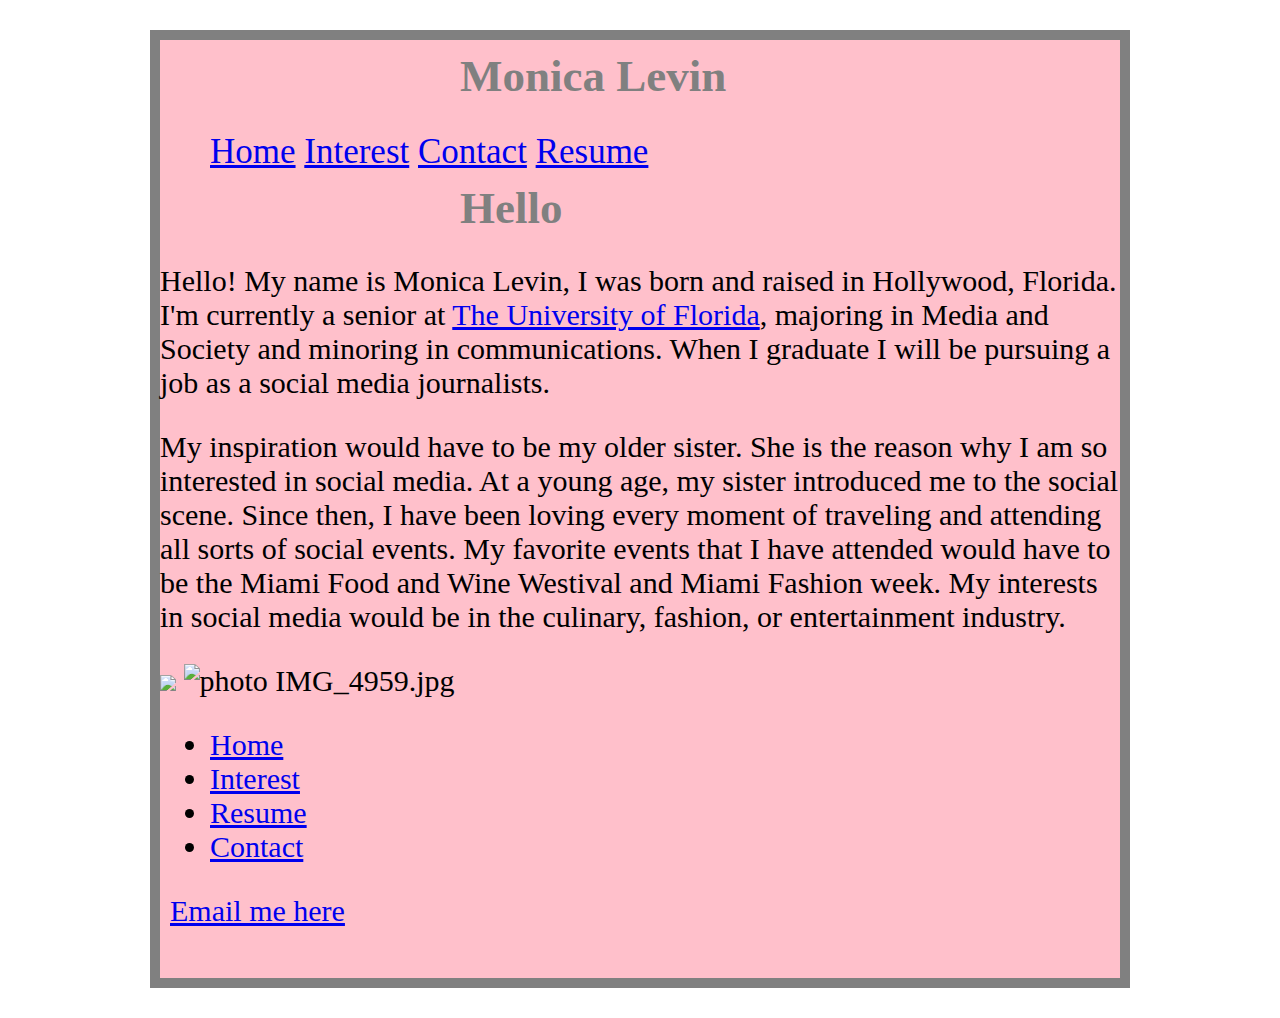
==== index.html @ c0bf747a "lab fixes" ====
<!DOCTYPE html>
<html>
<head>
    <meta charset="utf-8">
    <link rel="stylesheet" href="main.css">
    <title> Monica Levin</title>
</head>
<body>

    <div id="wrapper">
        <header>
            <h1>Monica Levin</h1>
        </header>
    <nav>
        <a href="index.html">Home</a>
        <a href="interest.html">Interest</a>
        <a href="contact.html">Contact</a>
        <a href="resume.html">Resume</a>    
     </nav>
   <article>
        <h1>Hello</h1>
        <p>Hello! My name is Monica Levin, I was born and raised in Hollywood, Florida. I'm currently a senior at <a href="http://www.ufl.edu/">The University of Florida</a>, majoring in Media and Society and minoring in communications. When I graduate I will be pursuing a job as a social media journalists.</p>
       <p>My inspiration would have to be my older sister. She is the reason why I am so interested in social media. At a young age, my sister introduced me to the social scene. Since then, I have been loving every moment of traveling and attending all sorts of social events. My favorite events that I have attended would have to be the Miami Food and Wine Westival and Miami Fashion week. My interests in social media would be in the culinary, fashion, or entertainment industry.</p>
       <p>
           <img src=a href="http://s7.photobucket.com/user/xxhotinxx/media/IMG_4959.jpg.html" target="_blank">
           <img src="http://i7.photobucket.com/albums/y255/xxhotinxx/IMG_4959.jpg" border="0" alt=" photo IMG_4959.jpg"/> 
       </p>
    </article>
    <footer>
        <ul>
            <li><a href="index.html">Home</a></li>
            <li><a href="interest.html">Interest</a></li>
            <li><a href="resume.html">Resume</a></li>
            <li><a href="contact.html">Contact</a></li>
        </ul>
        <p><a href="monicaslevin@ufl.edu">Email me here</a></p>
    </footer>
</div> <!-- END #wrapper -->
</body>
</html>
---- main.css ----
body {
 background-color:white;
 font-family:Georgia, "Times New Roman", serif;
}

p {
    font-size: 30px;
}

#wrapper {
 width:960px;
background-color:pink;
margin-left:auto;
margin-right:auto;
margin-top: 30px;
margin-bottom:30px;
padding:0 0px 20px;
border: 10px solid grey;

}
nav {

font-size:35px;
margin-right:50px;
margin-left:50px;


}


h1 {
color:grey;
margin-top:10px;
margin-right:10px;
margin-left:300px;
font-size:45px;
}
h1:link{}
h1:visited{}
h1:hover{
    color:#ffffff;
}
h1:active {
    text-decoration:underline;
}
h1:focus {}
    
h2 {
margin-left:0px;
}

footer {
    font-size: 30px;
    padding: 0 10px 0 10px;
}
        
@media screen and (max-width: 600px) {
    body {
        padding: 3%;
    }
    h1, h2 {
        color: red;
        text-align: center;
    }
    nav {
       border: 0;
       width: 95%;
    }
    nav ul {
        list-style-type: none;
        padding-left: 0;
        text-align: center;
    }
    nav li {
        display: inline;
        margin-right: 10px;
    }
    #content {
        clear: left;
        margin-left: 0;
        width: 100%;
    }   
}
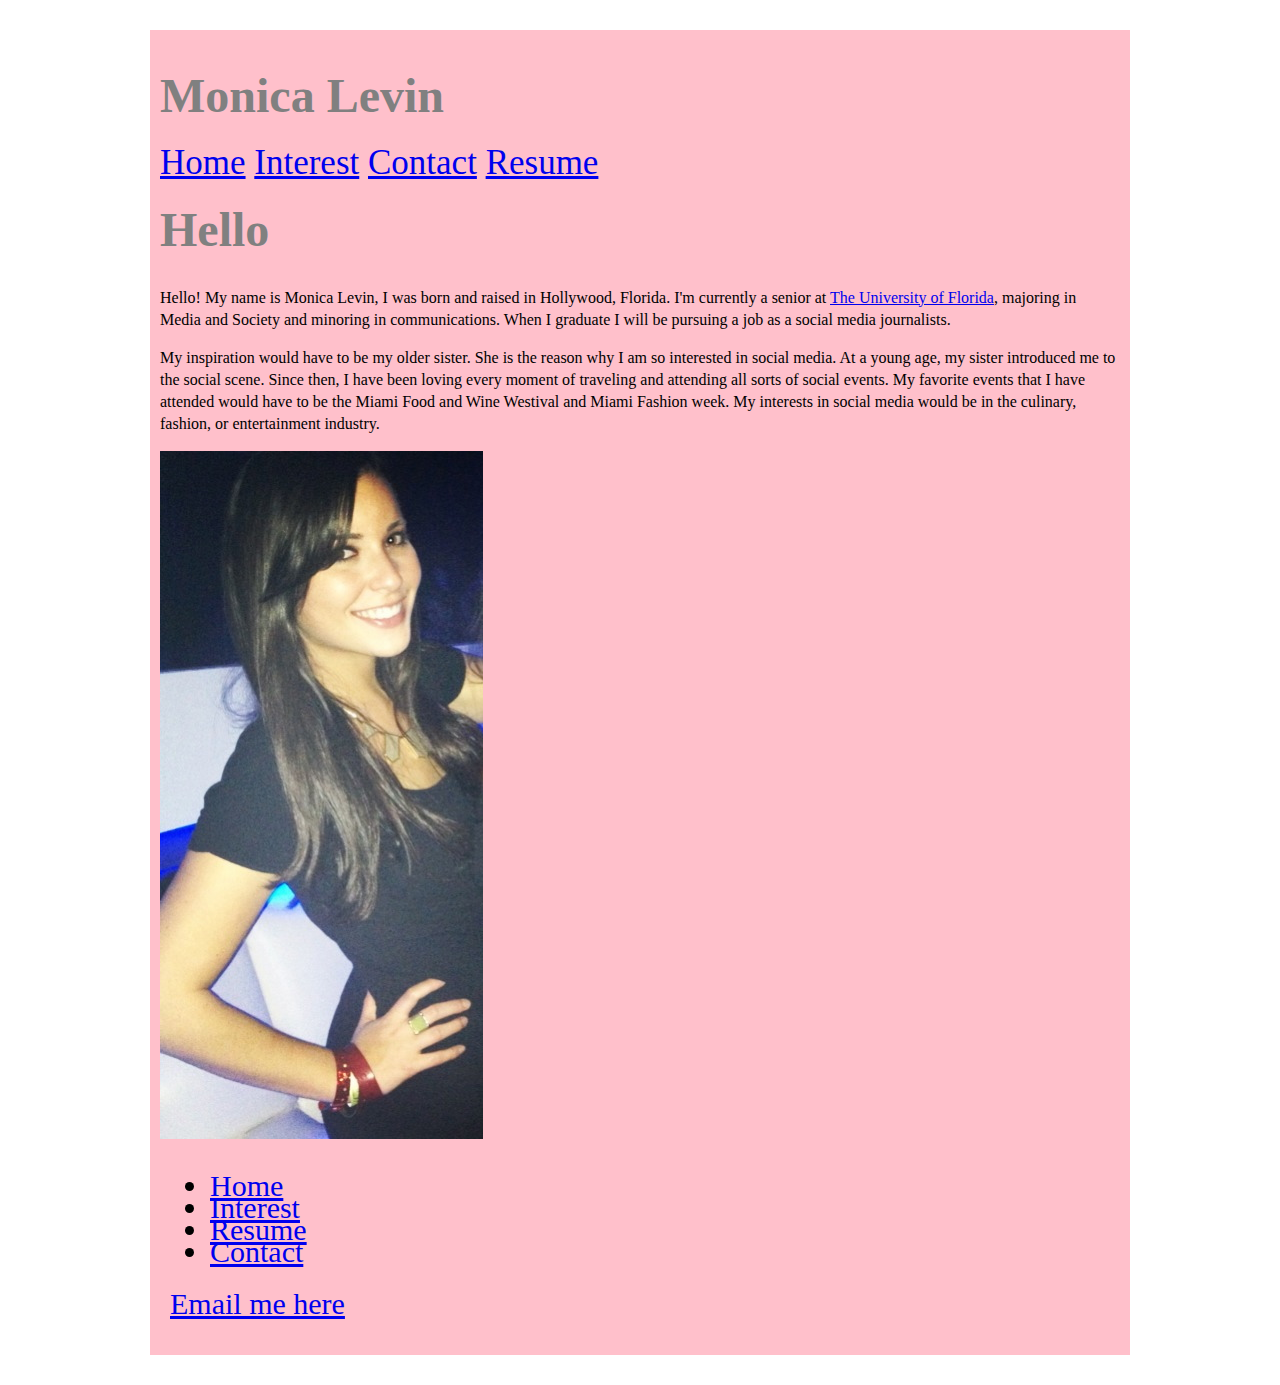
==== commit 8d23e63a: "Moved CSS. Added some phone-specific styles." ====
--- a/index.html
+++ b/index.html
@@ -2,15 +2,15 @@
 <html>
 <head>
     <meta charset="utf-8">
-    <link rel="stylesheet" href="main.css">
+    <link rel="stylesheet" href="css/main.css">
     <title> Monica Levin</title>
 </head>
 <body>
 
-    <div id="wrapper">
-        <header>
-            <h1>Monica Levin</h1>
-        </header>
+<div id="wrapper">
+    <header>
+        <h1>Monica Levin</h1>
+    </header>
     <nav>
         <a href="index.html">Home</a>
         <a href="interest.html">Interest</a>
@@ -22,8 +22,7 @@
         <p>Hello! My name is Monica Levin, I was born and raised in Hollywood, Florida. I'm currently a senior at <a href="http://www.ufl.edu/">The University of Florida</a>, majoring in Media and Society and minoring in communications. When I graduate I will be pursuing a job as a social media journalists.</p>
        <p>My inspiration would have to be my older sister. She is the reason why I am so interested in social media. At a young age, my sister introduced me to the social scene. Since then, I have been loving every moment of traveling and attending all sorts of social events. My favorite events that I have attended would have to be the Miami Food and Wine Westival and Miami Fashion week. My interests in social media would be in the culinary, fashion, or entertainment industry.</p>
        <p>
-           <img src=a href="http://s7.photobucket.com/user/xxhotinxx/media/IMG_4959.jpg.html" target="_blank">
-           <img src="http://i7.photobucket.com/albums/y255/xxhotinxx/IMG_4959.jpg" border="0" alt=" photo IMG_4959.jpg"/> 
+           <img src="img/home.jpg" border="0" alt="Monica Levin"/> 
        </p>
     </article>
     <footer>
--- a/css/main.css
+++ b/css/main.css
@@ -0,0 +1,88 @@
+body {
+    background-color:white;
+    font-family: georgia, "Times New Roman", serif;
+    font-size: 16px;
+    line-height: 22px;
+}
+
+#wrapper {
+    width:960px;
+    background-color:pink;
+    margin-left:auto;
+    margin-right:auto;
+    margin-top: 30px;
+    margin-bottom:30px;
+    padding: 10px;
+}
+
+nav {
+    font-size:35px;
+}
+
+
+h1 {
+    color:grey;
+    font-size: 48px;
+    line-height: 48px;
+}
+
+h2 {
+    font-size: 32px;
+    line-height: 32px;
+}
+
+footer {
+    font-size: 30px;
+    padding: 0 10px 0 10px;
+}
+        
+@media screen and (max-width: 600px) {
+    body {
+        font-size: 14px;
+        line-height: 21px;
+        padding: 3%;
+    }
+    h1, h2 {
+        text-align: center;
+    }
+    h1 {
+        font-size: 32px;
+        line-height: 32px;
+    }
+    h2 {
+        font-size: 28px;
+        line-height: 28px;
+    }
+    #wrapper {
+        border: 0;
+        margin-left: 0;
+        width: 100%;
+    } 
+    nav {
+        border: 0;
+        font-size: 18px;
+        text-align: center;
+        width: 95%;
+    }
+    nav ul {
+        list-style-type: none;
+        padding-left: 0;
+    }
+    nav li {
+        display: inline;
+        margin-right: 10px;
+    }
+    footer {
+        font-size: 14px;
+    }
+    footer ul {
+        list-style-type: none;
+    }
+    footer li {
+        display: inline;
+    }    
+      
+}
+
+ 
+
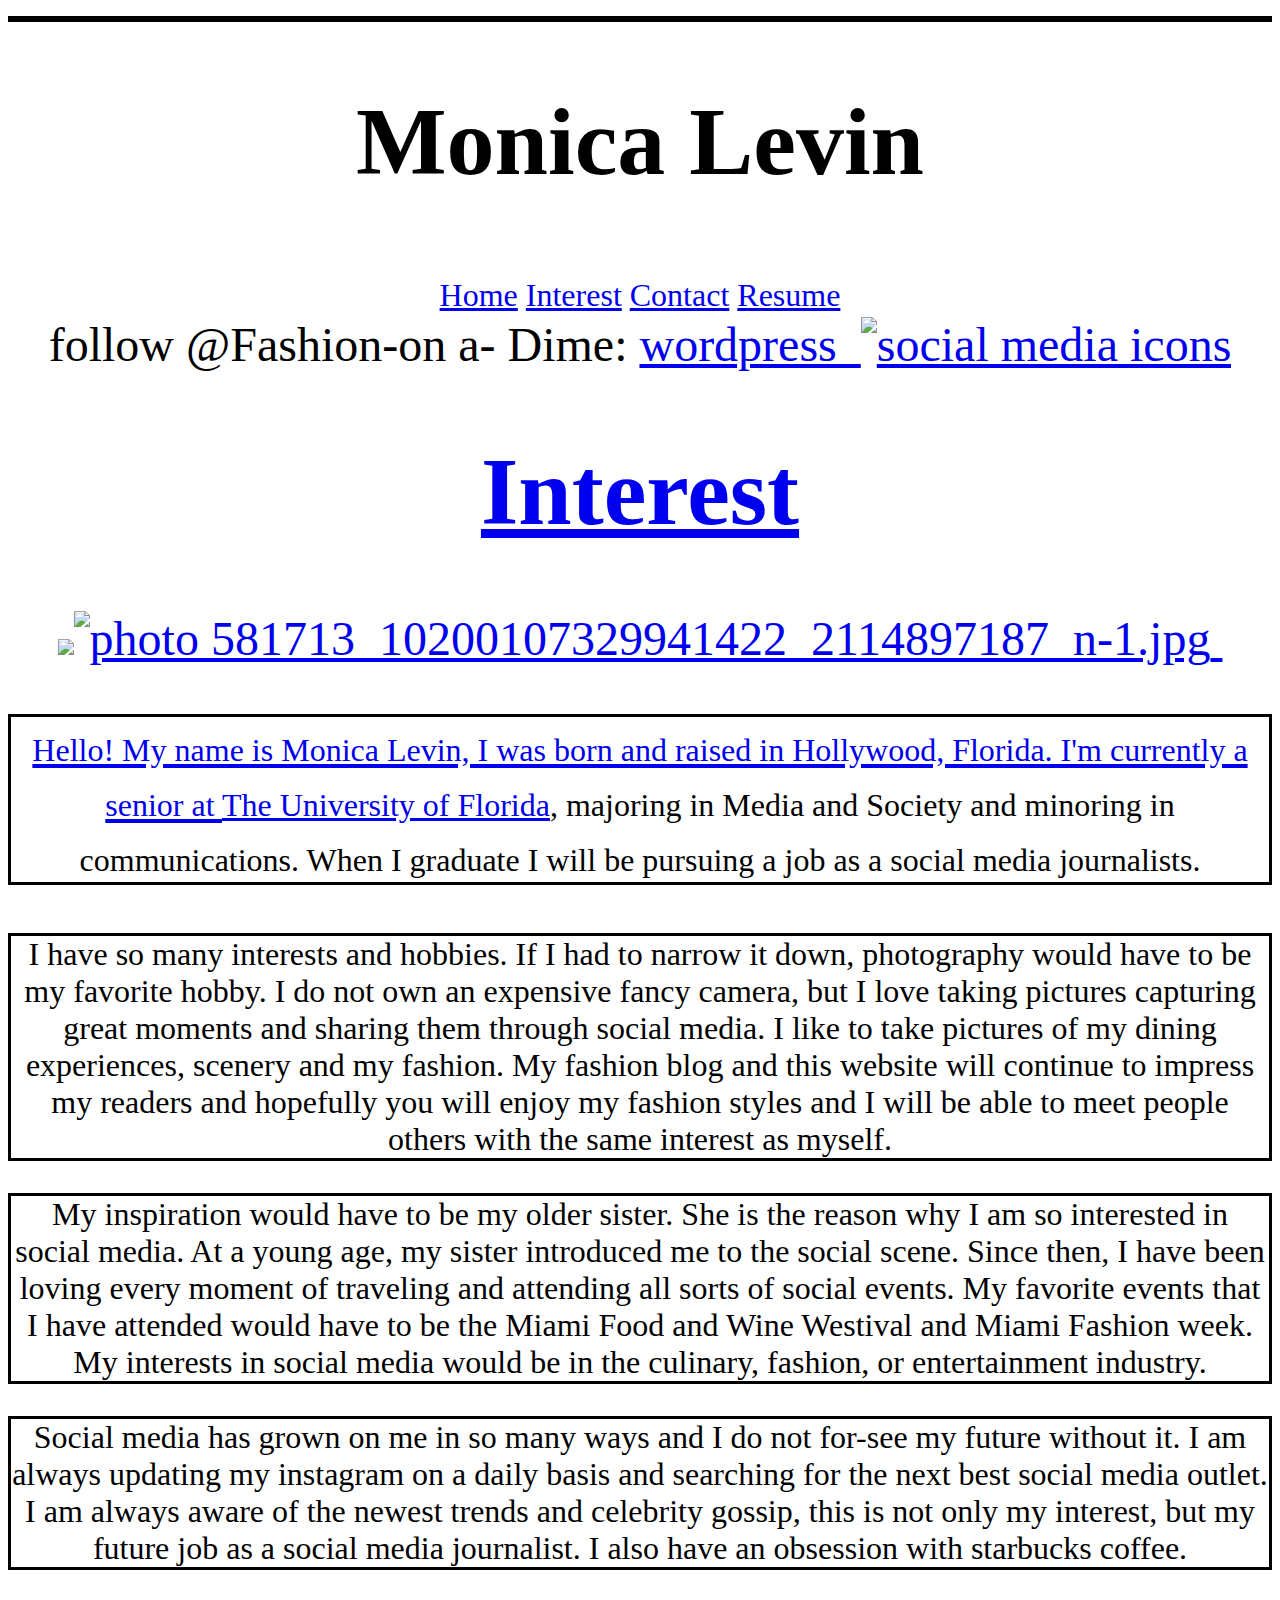
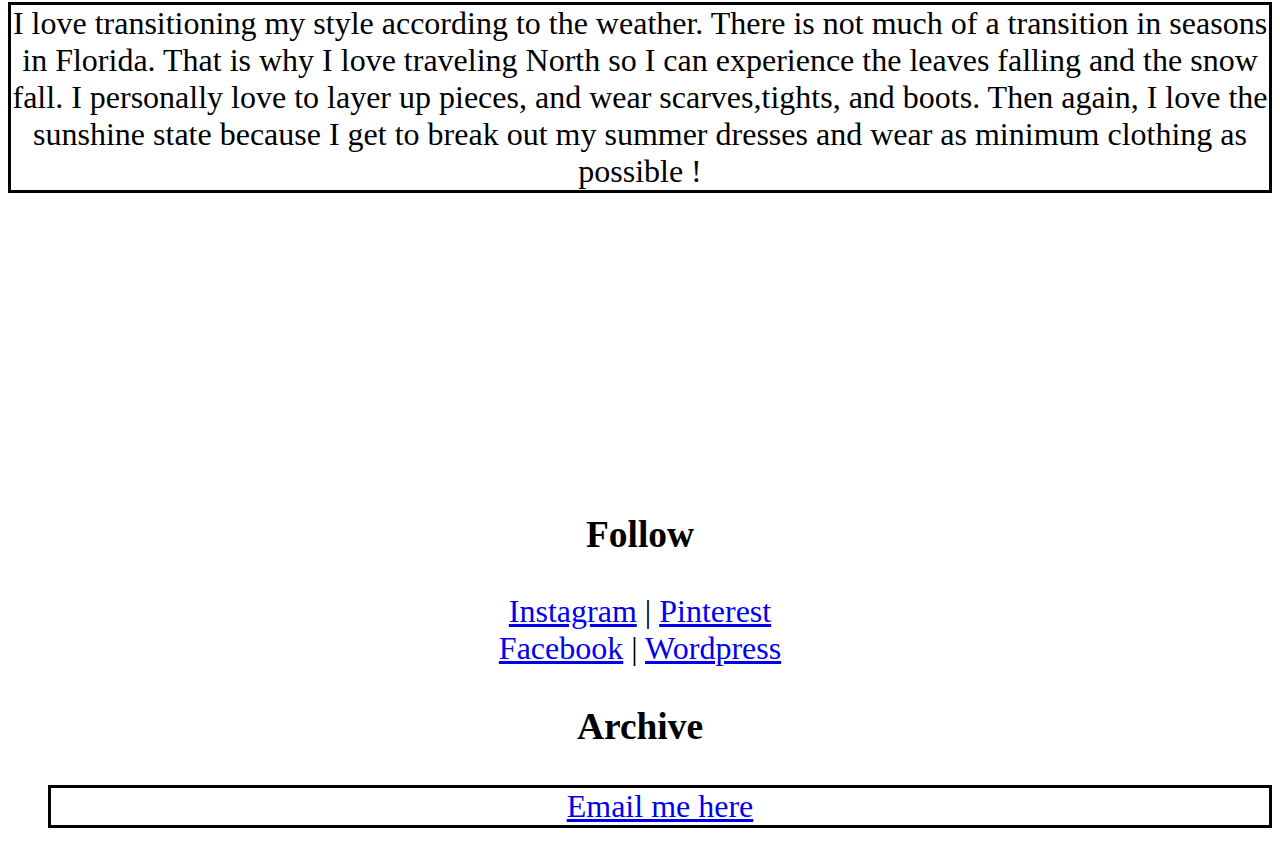
==== commit 90bb93a4: "Update index.html" ====
--- a/index.html
+++ b/index.html
@@ -1,40 +1,88 @@
 <!DOCTYPE html>
-<html>
+<!--[if IE 7]>
+<html class="ie ie7" lang="en-US">
+<![endif]-->
+<!--[if IE 8]>
+<html class="ie ie8" lang="en-US">
+<![endif]-->
+<!--[if !(IE 7) | !(IE 8)  ]><!-->
+<html lang="en-US">
+<!--<![endif]-->
 <head>
-    <meta charset="utf-8">
-    <link rel="stylesheet" href="css/main.css">
-    <title> Monica Levin</title>
+<meta charset="UTF-8" />
+<meta name="viewport" content="width=device-width" />
+      <div style="text-align:center">
+          <html>
+<head>
+<style>
+p
+{
+border:3px solid black;
+}
+</style>
 </head>
+
+<body>
+<p>
+<title> Fashion On a Dime</title>
 <body>
 
 <div id="wrapper">
     <header>
+        <font size="10">
         <h1>Monica Levin</h1>
-    </header>
     <nav>
+        <font size="6">
         <a href="index.html">Home</a>
         <a href="interest.html">Interest</a>
         <a href="contact.html">Contact</a>
-        <a href="resume.html">Resume</a>    
-     </nav>
-   <article>
-        <h1>Hello</h1>
-        <p>Hello! My name is Monica Levin, I was born and raised in Hollywood, Florida. I'm currently a senior at <a href="http://www.ufl.edu/">The University of Florida</a>, majoring in Media and Society and minoring in communications. When I graduate I will be pursuing a job as a social media journalists.</p>
+        <a href="resume.html">Resume</a>   
+            </font>
+
+<meta name="google-site-verification" content="fGDniSQI-s4pzbQF-1H9mla808roT_0llyxbW0ChVRk" />
+<body class="home blog custom-font-enabled">
+	<nav id="site-navigation" class="main-navigation" role="navigation">
+		<div id="navwrap">
+<div id="socialicons">
+<span>follow @Fashion-on a- Dime: <a href="http://monicaslevin.wordpress.com/" target="_blank" title="wordpress" alt="wordpress" />wordpress&nbsp;
+<img src="http://weworewhat.wpengine.com/wp-content/themes/WeWoreWhat/icons2.png" alt="social media icons" width="300" height="20" border="0" usemap="#iconmap" />
+<map name="iconmap" id="iconmap">
+  <area shape="rect" coords="47,0,68,17" href="http://instagram.com/molevin" target="_blank" alt="Instagram" title="Instagram" />
+  <area shape="rect" coords="88,0,110,17" href="https://www.facebook.com/monica.levin.146" target="_blank" title="Facebook" alt="Facebook" />
+  
+</map>
+ <!--- END #socialicons -->
+      <H1>Interest</H1>
+ <img src=a href=a href="http://s7.photobucket.com/user/xxhotinxx/media/581713_10200107329941422_2114897187_n-1.jpg.html" target="_blank"><img src="http://i7.photobucket.com/albums/y255/xxhotinxx/581713_10200107329941422_2114897187_n-1.jpg" border="0" alt=" photo 581713_10200107329941422_2114897187_n-1.jpg"/> <img 
+    !DOCTYPE html>
+<html>
+<body>
+<p> 
+    <font size="6">Hello! My name is Monica Levin, I was born and raised in Hollywood, Florida. I'm currently a senior at <a href="http://www.ufl.edu/">The University of Florida</a>, majoring in Media and Society and minoring in communications. When I graduate I will be pursuing a job as a social media journalists.</font></p>
+
+   <font size="6">
+       <p>I have so many interests and hobbies. If I had to narrow it down, photography would have to be my favorite hobby. I do not own an expensive fancy camera, but I love taking pictures capturing great moments and sharing them through social media. I like to take pictures of my dining experiences, scenery and my fashion. My fashion blog and this website will continue to impress my readers and hopefully you will enjoy my fashion styles and I will be able to meet people others with the same interest as myself. </p>
        <p>My inspiration would have to be my older sister. She is the reason why I am so interested in social media. At a young age, my sister introduced me to the social scene. Since then, I have been loving every moment of traveling and attending all sorts of social events. My favorite events that I have attended would have to be the Miami Food and Wine Westival and Miami Fashion week. My interests in social media would be in the culinary, fashion, or entertainment industry.</p>
-       <p>
-           <img src="img/home.jpg" border="0" alt="Monica Levin"/> 
-       </p>
-    </article>
+           <p> Social media has grown on me in so many ways and I do not for-see my future without it. I am always updating my instagram on a daily basis and searching for the next best social media outlet. I am always aware of the newest trends and celebrity gossip, this is not only my interest, but my future job as a social media journalist. I also have an obsession with starbucks coffee.</p>
+       <p>I love transitioning my style according to the weather. There is not much of a transition in seasons in Florida. That is why I love traveling North so I can experience the leaves falling and the snow fall. I personally love to layer up pieces, and  wear scarves,tights, and boots. Then again, I love the sunshine state because I get to break out my summer dresses and  wear as minimum clothing as possible ! </p>
+       
+    
+
+           <div id='div-gpt-ad-1384577875138-2' style='width:300px; height:250px;'>
+<script type='text/javascript'>
+googletag.cmd.push(function() { googletag.display('div-gpt-ad-1384577875138-2'); });
+</script>
+</div>
+<aside id="text-3" class="widget widget_text"><h3 class="widget-title">Follow</h3>			<div class="textwidget"><a  |   href="http://instagram.com/molevin">Instagram</a> | 
+<a href="http://www.pinterest.com/luvchik410">Pinterest</a><br>
+<a href=https://www.facebook.com/monica.levin.146>Facebook</a> | 
+<a href="http://monicaslevin.wordpress.com/">Wordpress</a></div>
+		</aside><aside id="archives-3" class="widget widget_archive"><h3 class="widget-title">Archive</h3>		<ul>
+       <font size="6">
     <footer>
-        <ul>
-            <li><a href="index.html">Home</a></li>
-            <li><a href="interest.html">Interest</a></li>
-            <li><a href="resume.html">Resume</a></li>
-            <li><a href="contact.html">Contact</a></li>
-        </ul>
-        <p><a href="monicaslevin@ufl.edu">Email me here</a></p>
-    </footer>
-</div> <!-- END #wrapper -->
-</body>
-</html>
+<font size="6">
+    <footer>
+        <p><a href="monicaslevin@ufl.edu">Email me here</a></p
+        
 
+ 
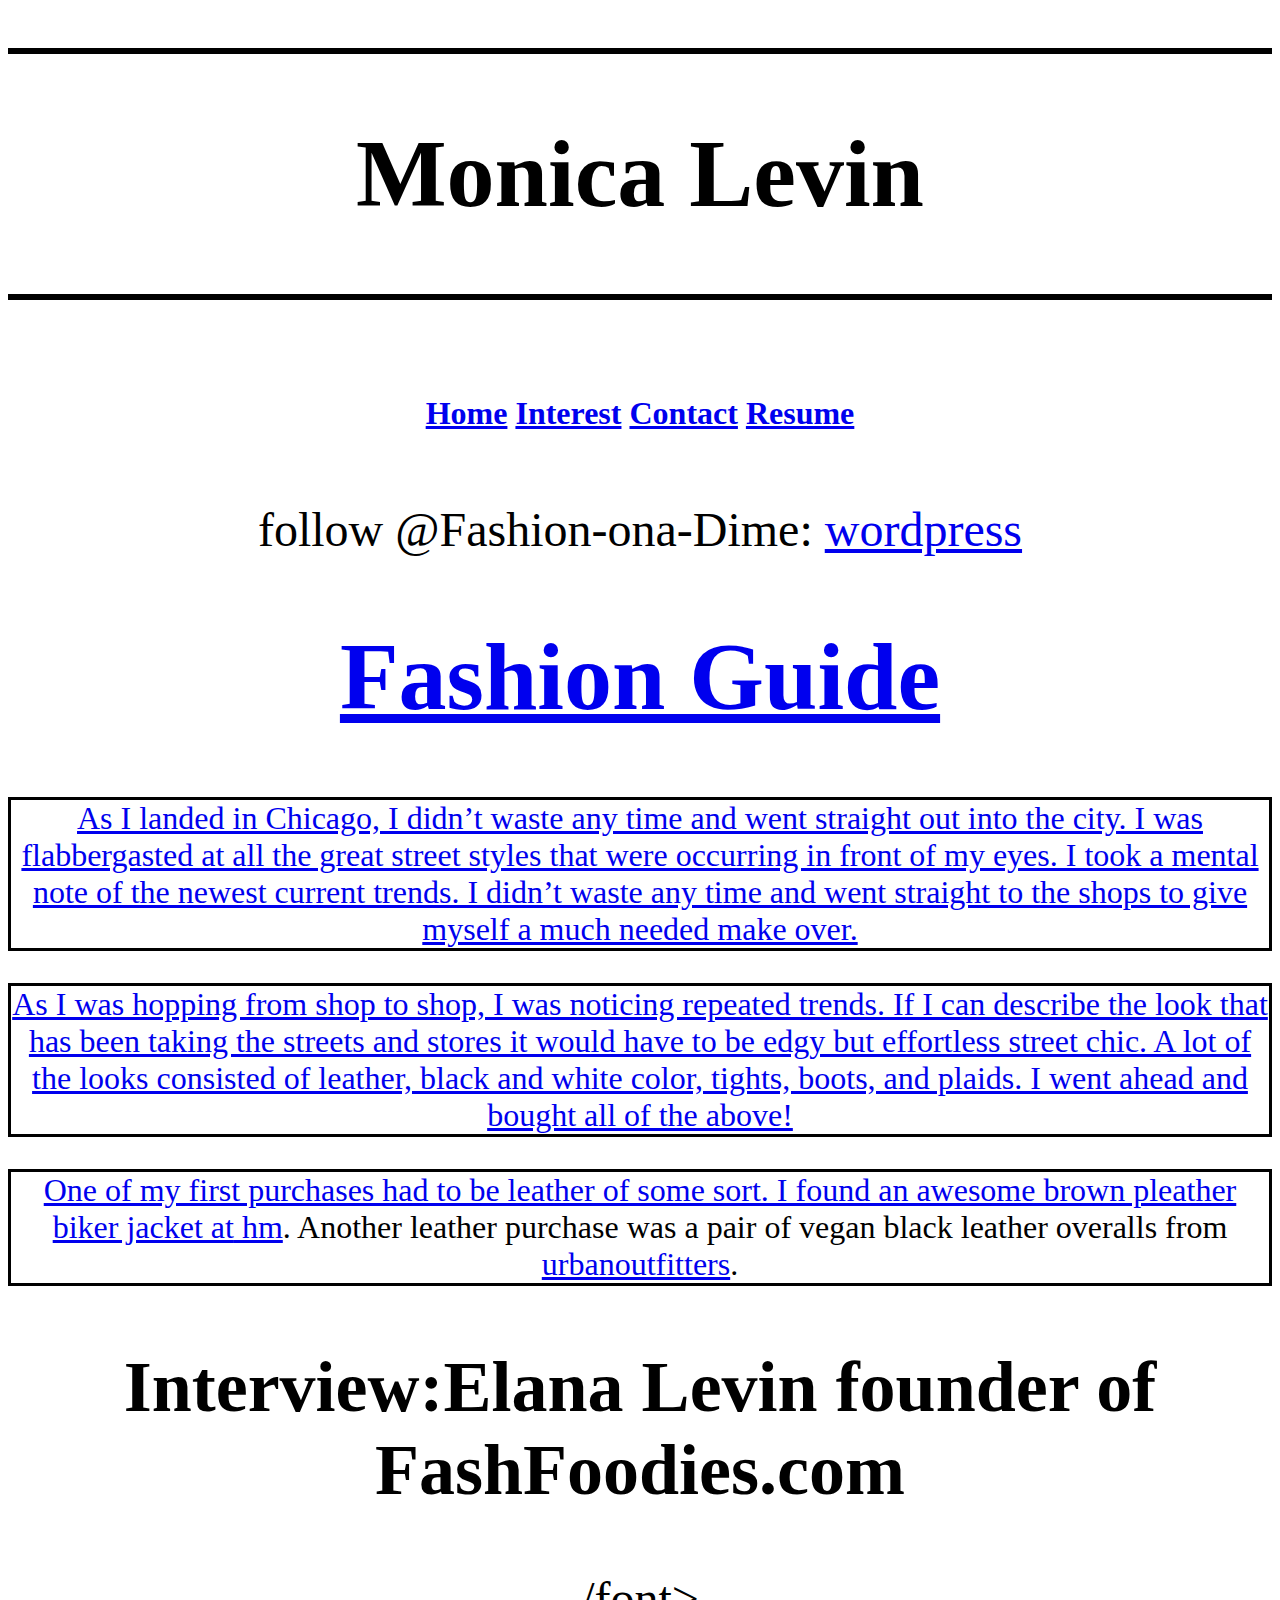
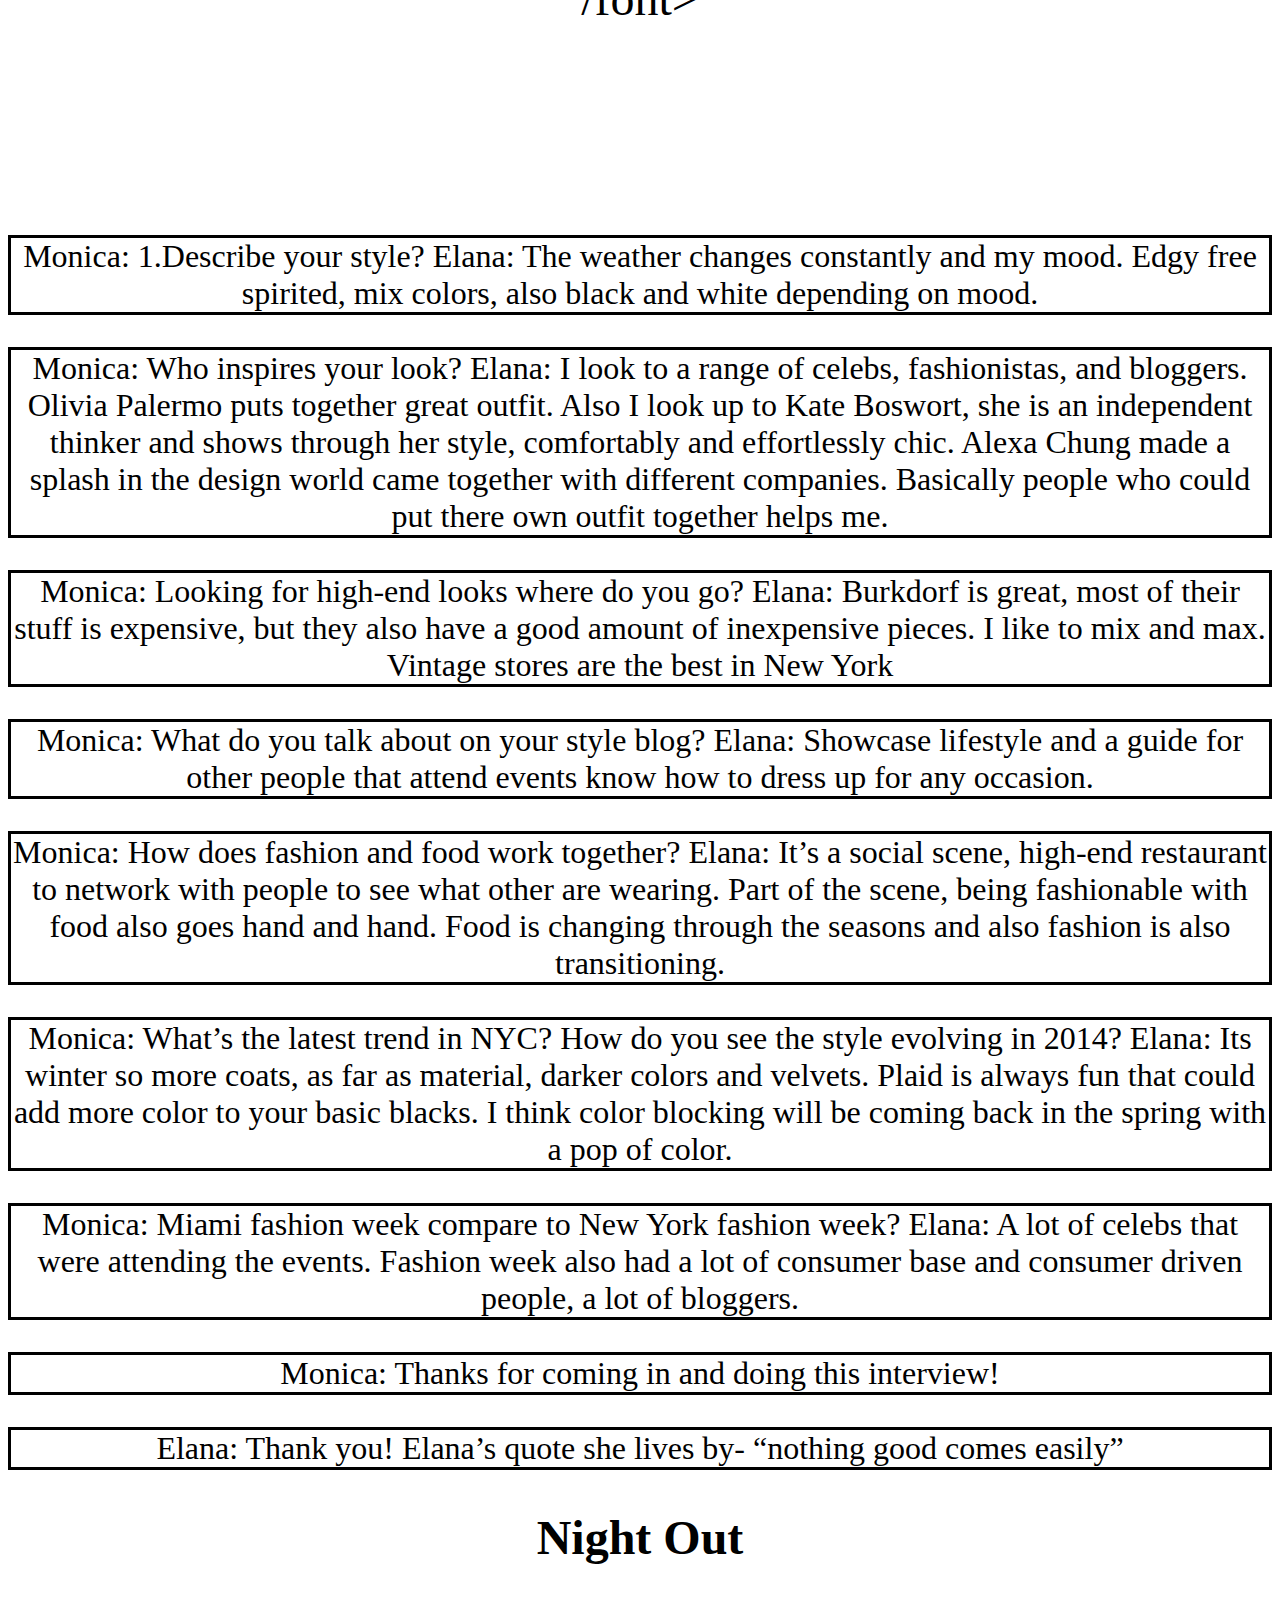
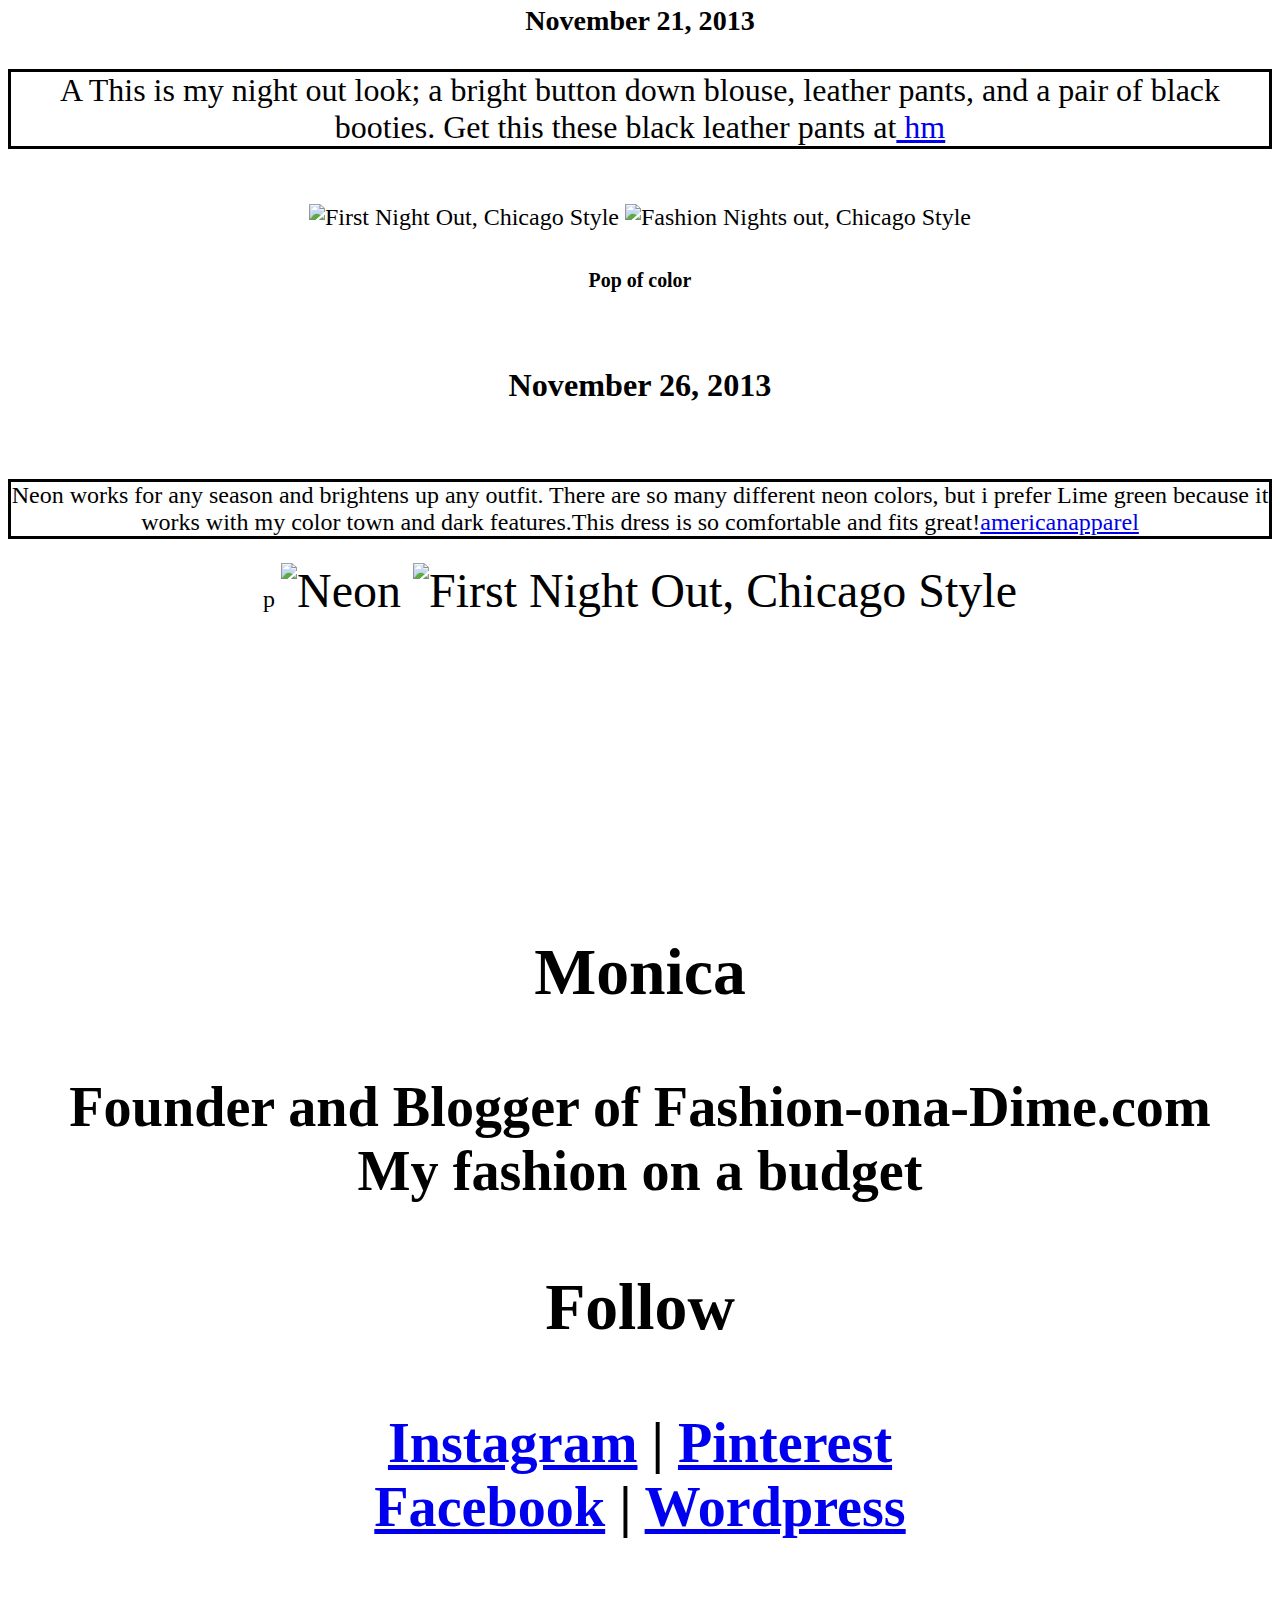
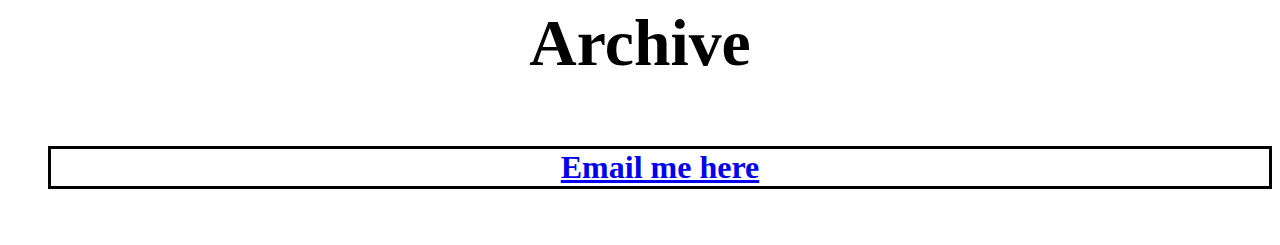
==== commit 99ab1f71: "Update index.html" ====
--- a/index.html
+++ b/index.html
@@ -11,78 +11,130 @@
 <head>
 <meta charset="UTF-8" />
 <meta name="viewport" content="width=device-width" />
-      <div style="text-align:center">
-          <html>
-<head>
+    <div style="text-align:center">
+<title> Fashion On a Dime </title>
+<body>
+<div id="wrapper">
+    <header>
+        <font size="10">
 <style>
 p
 {
 border:3px solid black;
 }
 </style>
+
+<p><h1>Monica Levin</h1>
+   <head>
+<style>
+            {
+border:3px solid black;
+}
+    
+            <nav>
+
+  
+</style>
 </head>
-
-<body>
-<p>
-<title> Fashion On a Dime</title>
-<body>
-
-<div id="wrapper">
-    <header>
-        <font size="10">
-        <h1>Monica Levin</h1>
-    <nav>
-        <font size="6">
-        <a href="index.html">Home</a>
-        <a href="interest.html">Interest</a>
-        <a href="contact.html">Contact</a>
-        <a href="resume.html">Resume</a>   
-            </font>
-
-<meta name="google-site-verification" content="fGDniSQI-s4pzbQF-1H9mla808roT_0llyxbW0ChVRk" />
-<body class="home blog custom-font-enabled">
+<p><h2>
+    <font size="6">
+    <a href="index.html">Home</a>
+    <a href="interest.html">Interest</a>
+    <a href="contact.html">Contact</a>
+    <a href="resume.html">Resume</a>
+</font>
+            </h2>
+<meta name="google-site-verification" content="fGDniSQI-s4pzbQF-1H9mla808roT_0llyxbW0ChVRk" /><body class="home blog custom-font-enabled">
 	<nav id="site-navigation" class="main-navigation" role="navigation">
 		<div id="navwrap">
 <div id="socialicons">
-<span>follow @Fashion-on a- Dime: <a href="http://monicaslevin.wordpress.com/" target="_blank" title="wordpress" alt="wordpress" />wordpress&nbsp;
-<img src="http://weworewhat.wpengine.com/wp-content/themes/WeWoreWhat/icons2.png" alt="social media icons" width="300" height="20" border="0" usemap="#iconmap" />
-<map name="iconmap" id="iconmap">
+follow @Fashion-ona-Dime: <a href="http://monicaslevin.wordpress.com/" target="_blank" title="wordpress" alt="wordpress" />wordpress
   <area shape="rect" coords="47,0,68,17" href="http://instagram.com/molevin" target="_blank" alt="Instagram" title="Instagram" />
-  <area shape="rect" coords="88,0,110,17" href="https://www.facebook.com/monica.levin.146" target="_blank" title="Facebook" alt="Facebook" />
-  
-</map>
- <!--- END #socialicons -->
-      <H1>Interest</H1>
- <img src=a href=a href="http://s7.photobucket.com/user/xxhotinxx/media/581713_10200107329941422_2114897187_n-1.jpg.html" target="_blank"><img src="http://i7.photobucket.com/albums/y255/xxhotinxx/581713_10200107329941422_2114897187_n-1.jpg" border="0" alt=" photo 581713_10200107329941422_2114897187_n-1.jpg"/> <img 
-    !DOCTYPE html>
-<html>
-<body>
-<p> 
-    <font size="6">Hello! My name is Monica Levin, I was born and raised in Hollywood, Florida. I'm currently a senior at <a href="http://www.ufl.edu/">The University of Florida</a>, majoring in Media and Society and minoring in communications. When I graduate I will be pursuing a job as a social media journalists.</font></p>
+  <area shape="rect" coords="88,0,110,17" href="https://www.facebook.com/monica.levin.146" target="_blank" title="Facebook" alt="Facebook" /> 
 
-   <font size="6">
-       <p>I have so many interests and hobbies. If I had to narrow it down, photography would have to be my favorite hobby. I do not own an expensive fancy camera, but I love taking pictures capturing great moments and sharing them through social media. I like to take pictures of my dining experiences, scenery and my fashion. My fashion blog and this website will continue to impress my readers and hopefully you will enjoy my fashion styles and I will be able to meet people others with the same interest as myself. </p>
-       <p>My inspiration would have to be my older sister. She is the reason why I am so interested in social media. At a young age, my sister introduced me to the social scene. Since then, I have been loving every moment of traveling and attending all sorts of social events. My favorite events that I have attended would have to be the Miami Food and Wine Westival and Miami Fashion week. My interests in social media would be in the culinary, fashion, or entertainment industry.</p>
-           <p> Social media has grown on me in so many ways and I do not for-see my future without it. I am always updating my instagram on a daily basis and searching for the next best social media outlet. I am always aware of the newest trends and celebrity gossip, this is not only my interest, but my future job as a social media journalist. I also have an obsession with starbucks coffee.</p>
-       <p>I love transitioning my style according to the weather. There is not much of a transition in seasons in Florida. That is why I love traveling North so I can experience the leaves falling and the snow fall. I personally love to layer up pieces, and  wear scarves,tights, and boots. Then again, I love the sunshine state because I get to break out my summer dresses and  wear as minimum clothing as possible ! </p>
+    
+	<div id="main" class="wrapper">
+	<div id="primary" class="site-content">
+		<div id="content" role="main">
+		
+
+       <font size="10">
+       <h1>Fashion Guide</h1>
+           <article>  
+      <font size="6">  
+<p> As I landed in Chicago, I didn’t waste any time and went straight out into the city. I was flabbergasted at all the great street styles that were occurring in front of my eyes. I took a mental note of the newest current trends. I didn’t waste any time and went straight to the shops to give myself a much needed make over. </p>
+<p>As I was hopping from shop to shop, I was noticing repeated trends.  If I can describe the look that has been taking the streets and stores it would have to be edgy but effortless street chic. A lot of the looks consisted of leather, black and white color, tights, boots, and plaids. I went ahead and bought all of the above! </p><p>One of my first purchases had to be leather of some sort. I found an awesome brown pleather biker jacket at<a href="http://www.hm.com/us/department/LADIES/" target="_blank"> hm</a>. Another leather purchase was a pair of vegan black leather overalls from <a href=http://www.urbanoutfitters.com/urban/index.jsp “target=”__blank”>urbanoutfitters</a>.  </p> 
+ <aricle>
+             <font size="10">
+         <h2>Interview:Elana Levin founder of FashFoodies.com</h2>/font>
+                 <article>
+             <font size="6">
+    
+          <iframe width="100%" height="166" scrolling="no" frameborder="yes" src="https://w.soundcloud.com/player/?url=https%3A//api.soundcloud.com/tracks/123130183&amp;color=#0700ff&amp;auto_play=true&amp;show_artwork=true"></iframe>
+         
        
+
+<p>Monica: 1.Describe your style?
+
+Elana: The weather changes constantly and my mood. Edgy free spirited, mix colors, also black and white depending on mood.</p>
+
+<p>Monica: Who inspires your look?
+Elana: I look to a range of celebs, fashionistas, and bloggers. Olivia Palermo puts together great outfit. Also I look up to Kate Boswort, she is an independent thinker and shows through her style, comfortably and effortlessly chic.  Alexa Chung made a splash in the design world came together with different companies. Basically people who could put there own outfit together helps me. </p>
+
+<p>Monica: Looking for high-end looks where do you go?
+Elana: Burkdorf is great, most of their stuff is expensive, but they also have a good amount of inexpensive pieces. I like to mix and max. Vintage stores are the best in New York</p>
+
+<p>Monica: What do you talk about on your style blog?
+Elana: Showcase lifestyle and a guide for other people that attend events know how to dress up for any occasion. </p>
+
+<p>Monica: How does fashion and food work together?
+Elana: It’s a social scene, high-end restaurant to network with people to see what other are wearing. Part of the scene, being fashionable with food also goes hand and hand. Food is changing through the seasons and also fashion is also transitioning. </p>
+
+<p>Monica: What’s the latest trend in NYC? How do you see the style evolving in 2014?
+Elana: Its winter so more coats, as far as material, darker colors and velvets. Plaid is always fun that could add more color to your basic blacks. I think color blocking will be coming back in the spring with a pop of color. </p>
+
+<p>Monica: Miami fashion week compare to New York fashion week?
+Elana: A lot of celebs that were attending the events. Fashion week also had a lot of consumer base and consumer driven people, a lot of bloggers.</p>
+
+<p>Monica: Thanks for coming in and doing this interview!</p>
+
+<p>Elana: Thank you! 
+Elana’s quote she lives by- “nothing good comes easily”</p>
+            
+            <h2>Night Out</h2>
+          <font size="5">
+          <h3>November 21, 2013</h3>
+             <font size="6">           
+<p>A This is my night out look; a bright button down blouse, leather pants, and a pair of black booties. Get this these black leather pants at<a href="http://www.hm.com/us/department/LADIES/" target="_blank"> hm</a> 
+ </p></font>    
+         <img src="img/outfitnightone.jpg" width="750" height="1000" alt="First Night Out, Chicago Style">     
+              
+          <img src="img/outfitnightone:two.jpg" width="750" height="1000" alt="Fashion Nights out, Chicago Style">     
+
+
+<h5>Pop of color </h5>
+<font size="8">
+<h6>November 26, 2013</h6> 
+   <font size="5"> 
+    <p>Neon works for any season and brightens up any outfit. There are so many different neon colors, but i prefer Lime green because it works with my color town and dark features.This dress is so comfortable and fits great!<a href="http://www.americanapparel.net/">americanapparel</a>  </p>p
+ </font>
+<img src="img/neondress.jpg" width="750" height="1000" alt="Neon">    
+    <img src="img/neondress2.jpg" width="750" height="1000" alt="First Night Out, Chicago Style">    
     
-
+       
            <div id='div-gpt-ad-1384577875138-2' style='width:300px; height:250px;'>
 <script type='text/javascript'>
 googletag.cmd.push(function() { googletag.display('div-gpt-ad-1384577875138-2'); });
 </script>
 </div>
-<aside id="text-3" class="widget widget_text"><h3 class="widget-title">Follow</h3>			<div class="textwidget"><a  |   href="http://instagram.com/molevin">Instagram</a> | 
+<aside id="text-3" class="widget widget_text"><h3 class="widget-title">		<div class="textwidget">
+    <a  | /aside><aside id="text-2" class="widget widget_text"><h3 class="widget-title">Monica</h3>			<div class="textwidget">Founder and Blogger of Fashion-ona-Dime.com<br>
+My fashion on a budget</div></aside><aside id="text-3" class="widget widget_text"><h3 class="widget-title">Follow</h3>			<div class="textwidget"><a href="href="                                                                                                                 href="http://instagram.com/molevin">Instagram</a> | 
 <a href="http://www.pinterest.com/luvchik410">Pinterest</a><br>
 <a href=https://www.facebook.com/monica.levin.146>Facebook</a> | 
 <a href="http://monicaslevin.wordpress.com/">Wordpress</a></div>
 		</aside><aside id="archives-3" class="widget widget_archive"><h3 class="widget-title">Archive</h3>		<ul>
        <font size="6">
     <footer>
-<font size="6">
-    <footer>
         <p><a href="monicaslevin@ufl.edu">Email me here</a></p
         
-
- 
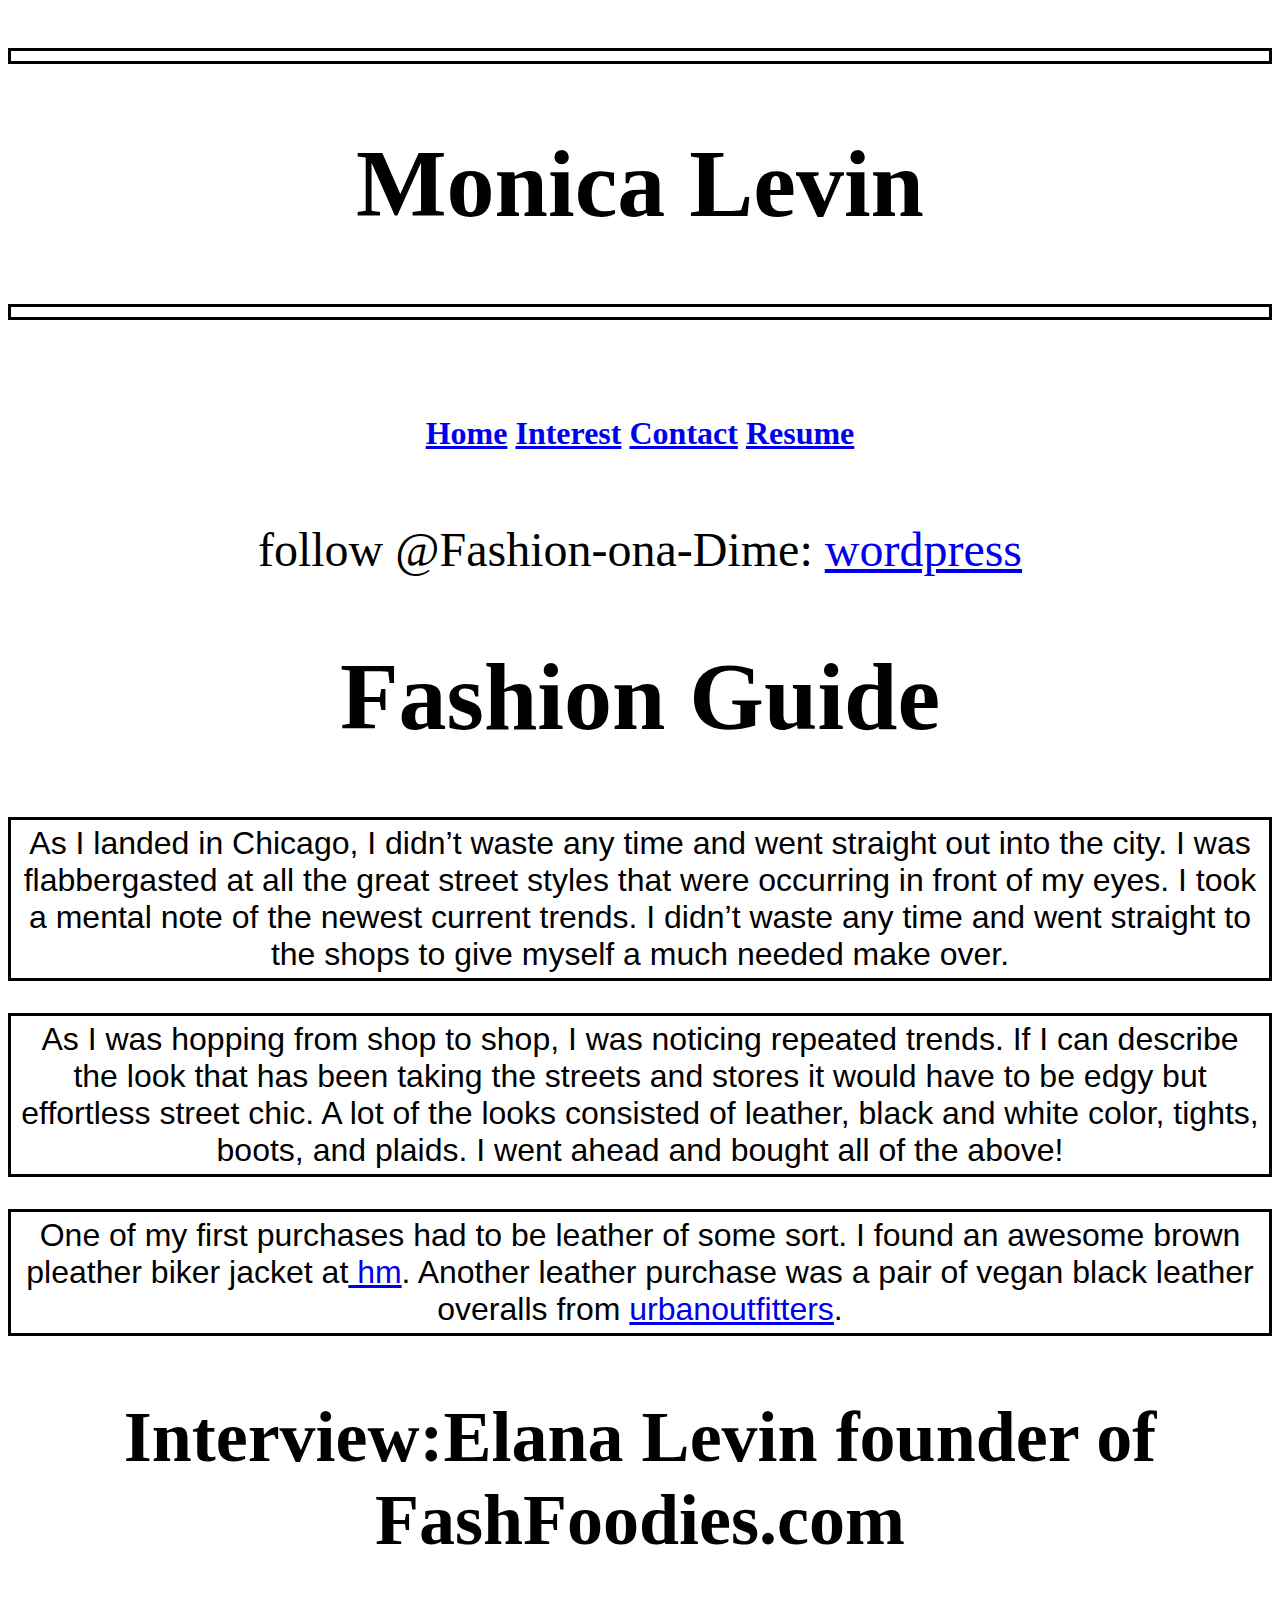
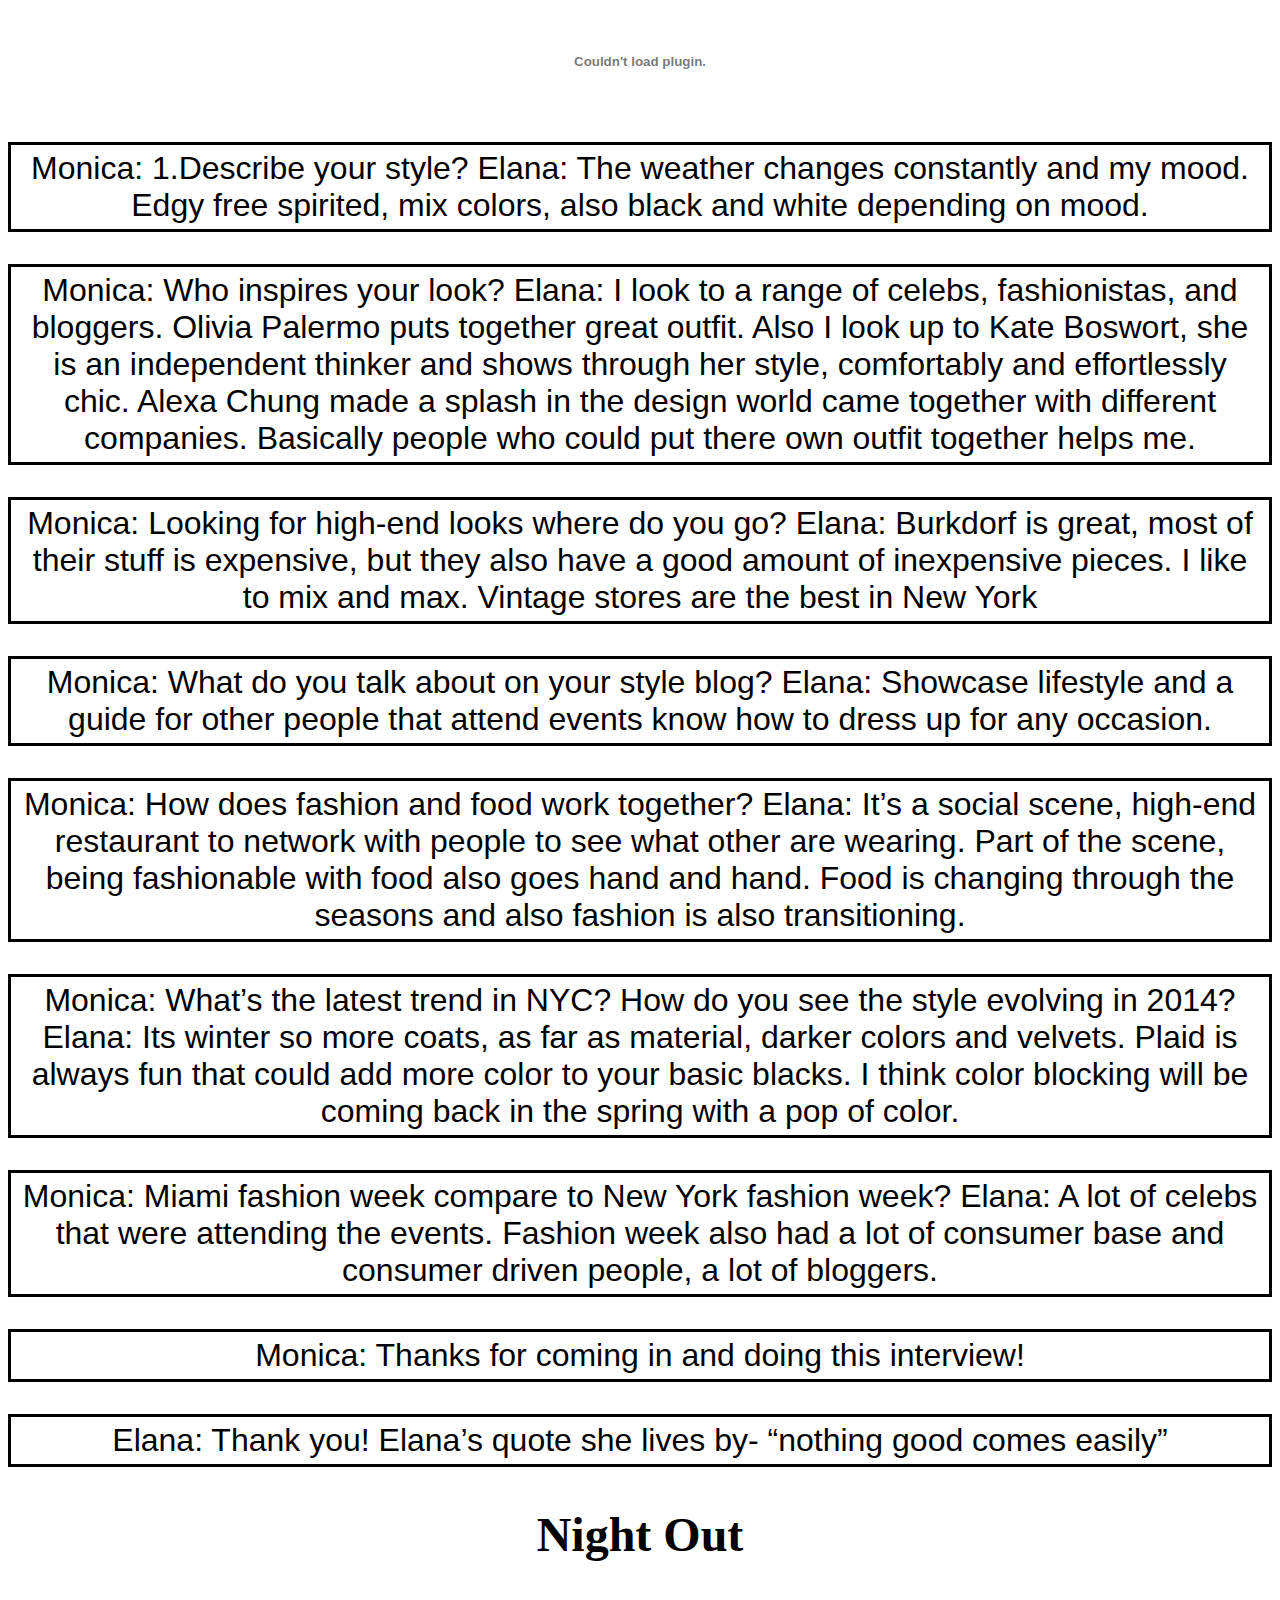
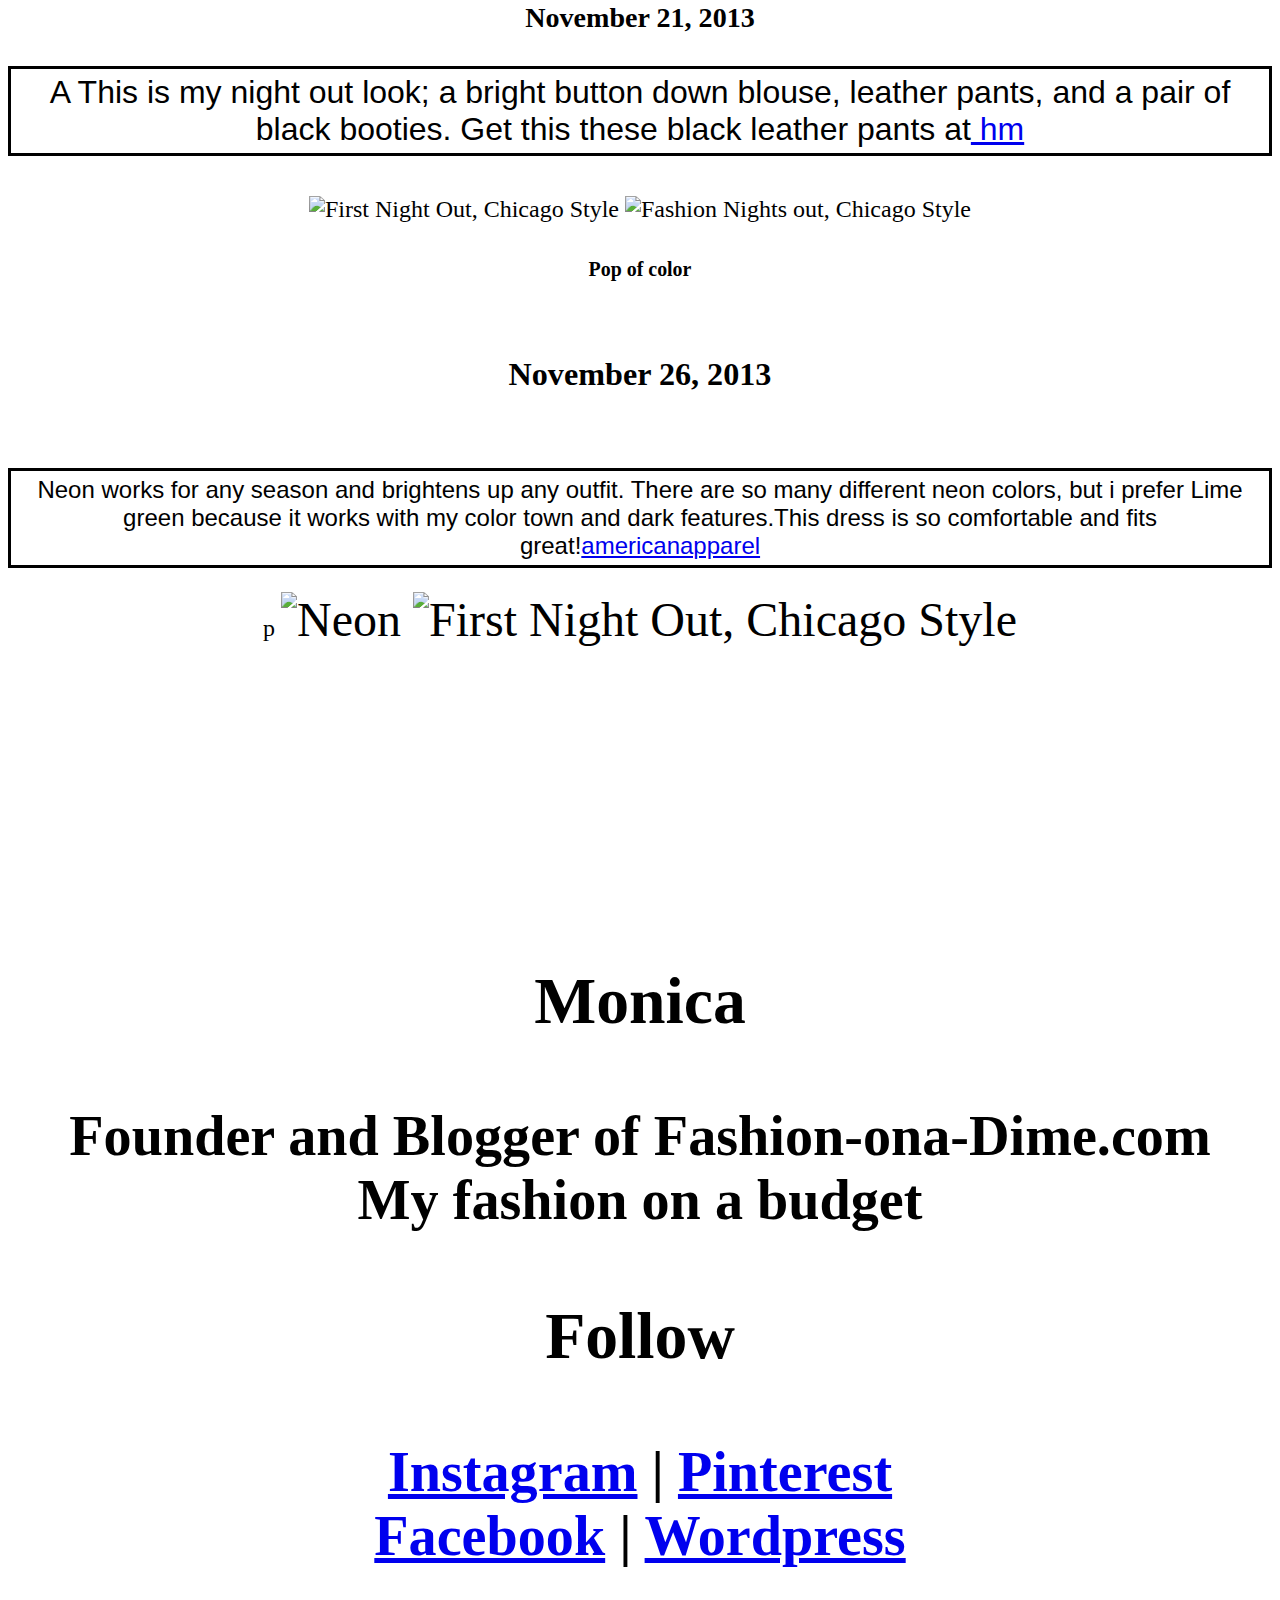
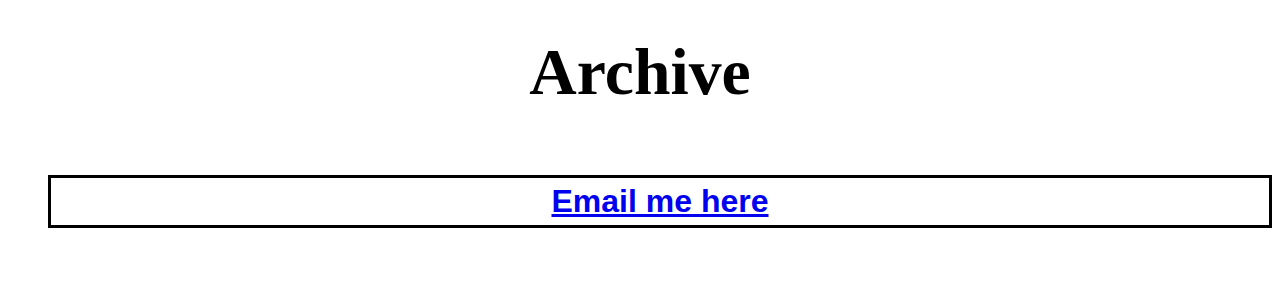
==== commit 4ee34c8c: "font changes, fixed tag error" ====
--- a/index.html
+++ b/index.html
@@ -21,6 +21,8 @@
 p
 {
 border:3px solid black;
+padding: 5px;
+font-family: Arial;
 }
 </style>
 
@@ -48,7 +50,7 @@
 	<nav id="site-navigation" class="main-navigation" role="navigation">
 		<div id="navwrap">
 <div id="socialicons">
-follow @Fashion-ona-Dime: <a href="http://monicaslevin.wordpress.com/" target="_blank" title="wordpress" alt="wordpress" />wordpress
+follow @Fashion-ona-Dime: <a href="http://monicaslevin.wordpress.com/" target="_blank" title="wordpress" alt="wordpress" />wordpress</a>
   <area shape="rect" coords="47,0,68,17" href="http://instagram.com/molevin" target="_blank" alt="Instagram" title="Instagram" />
   <area shape="rect" coords="88,0,110,17" href="https://www.facebook.com/monica.levin.146" target="_blank" title="Facebook" alt="Facebook" /> 
 
@@ -66,12 +68,17 @@
 <p>As I was hopping from shop to shop, I was noticing repeated trends.  If I can describe the look that has been taking the streets and stores it would have to be edgy but effortless street chic. A lot of the looks consisted of leather, black and white color, tights, boots, and plaids. I went ahead and bought all of the above! </p><p>One of my first purchases had to be leather of some sort. I found an awesome brown pleather biker jacket at<a href="http://www.hm.com/us/department/LADIES/" target="_blank"> hm</a>. Another leather purchase was a pair of vegan black leather overalls from <a href=http://www.urbanoutfitters.com/urban/index.jsp “target=”__blank”>urbanoutfitters</a>.  </p> 
  <aricle>
              <font size="10">
-         <h2>Interview:Elana Levin founder of FashFoodies.com</h2>/font>
+         <h2>Interview:Elana Levin founder of FashFoodies.com</h2></font>
                  <article>
              <font size="6">
     
-          <iframe width="100%" height="166" scrolling="no" frameborder="yes" src="https://w.soundcloud.com/player/?url=https%3A//api.soundcloud.com/tracks/123130183&amp;color=#0700ff&amp;auto_play=true&amp;show_artwork=true"></iframe>
-         
+        
+        <object height="81" width="100%" id="myPlayer" classid="clsid:D27CDB6E-AE6D-11cf-96B8-444553540000">
+          <param name="movie" value="http://player.soundcloud.com/player.swf?url=https%3A//api.soundcloud.com/tracks/123130183&amp;color=#0700ff&amp;auto_play=true&amp;show_artwork=true&enable_api=true&object_id=myPlayer"></param>
+          <param name="allowscriptaccess" value="always"></param>
+          <embed allowscriptaccess="always" height="81" src="http://player.soundcloud.com/player.swf?url=https%3A//api.soundcloud.com/tracks/123130183&amp;color=#0700ff&amp;auto_play=true&amp;show_artwork=true&enable_api=true&object_id=myPlayer" type="application/x-shockwave-flash" width="100%" name="myPlayer"></embed>
+        </object>
+
        
 
 <p>Monica: 1.Describe your style?
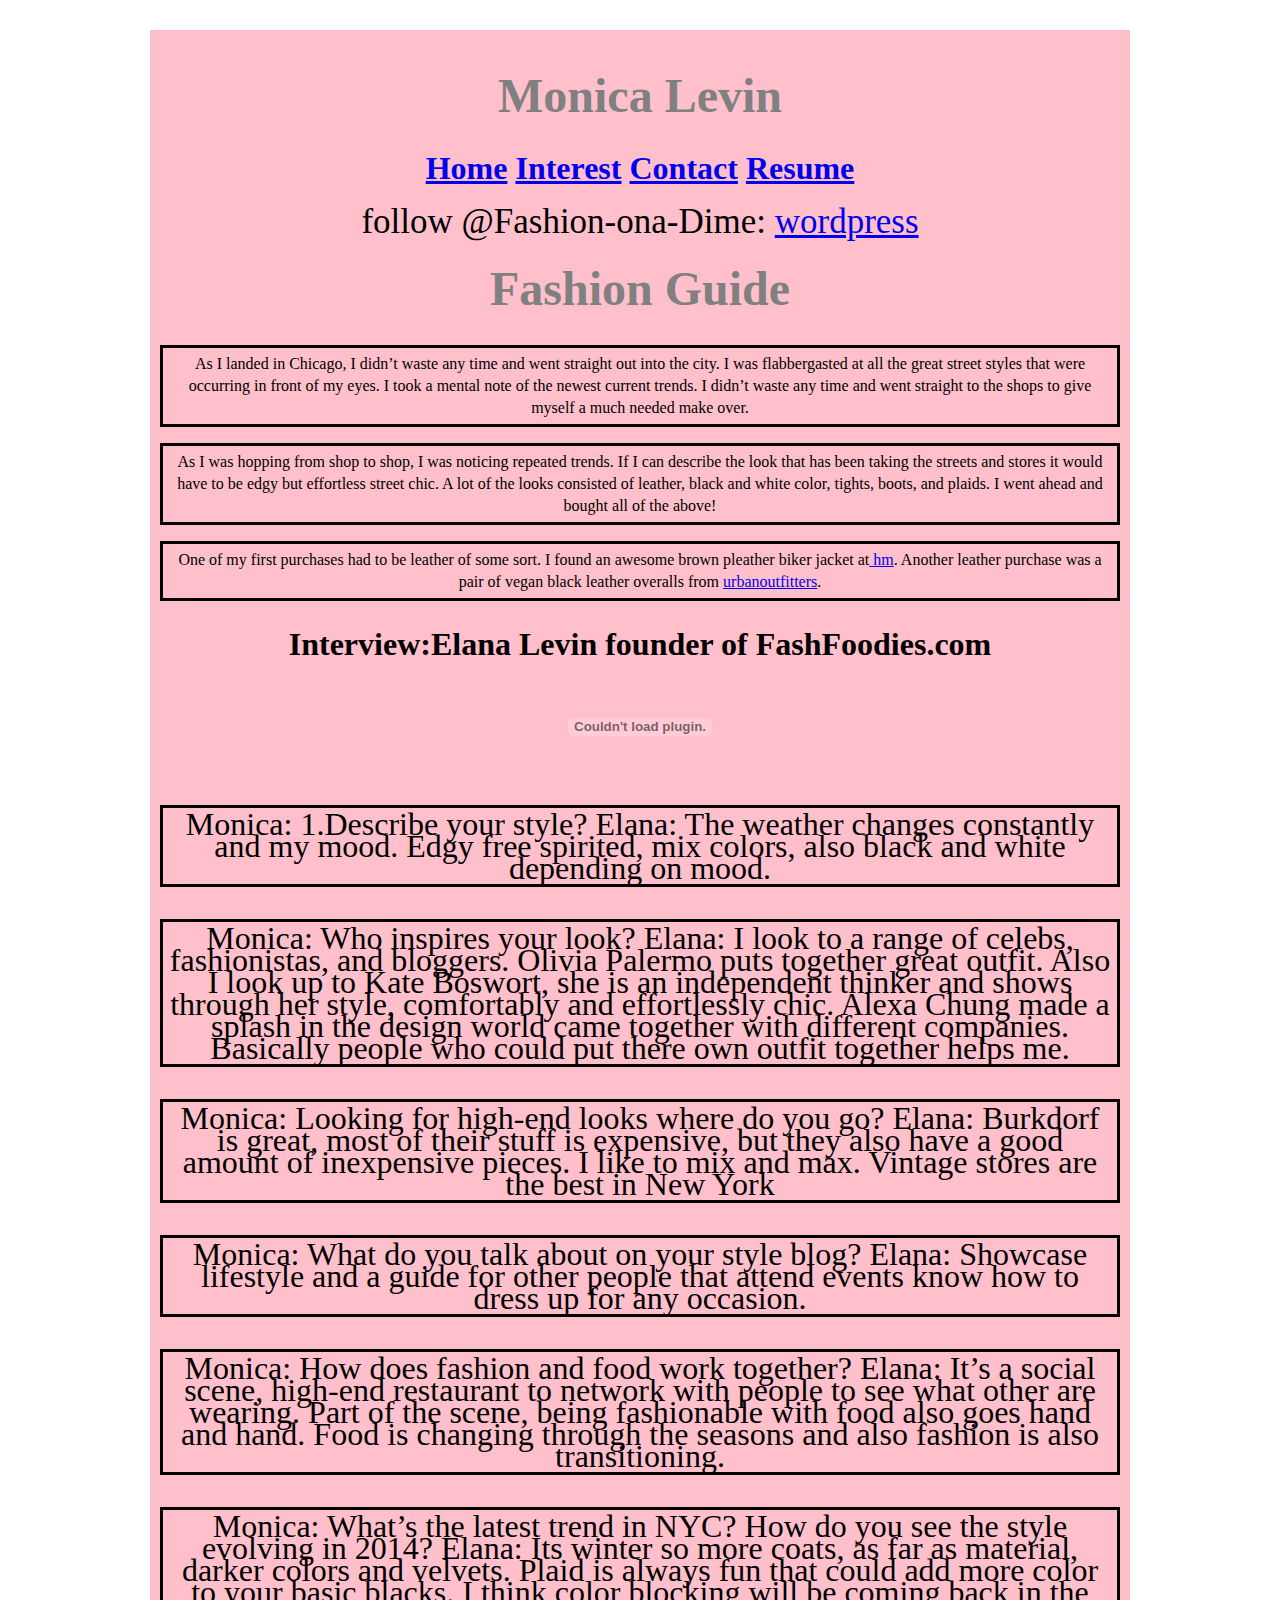
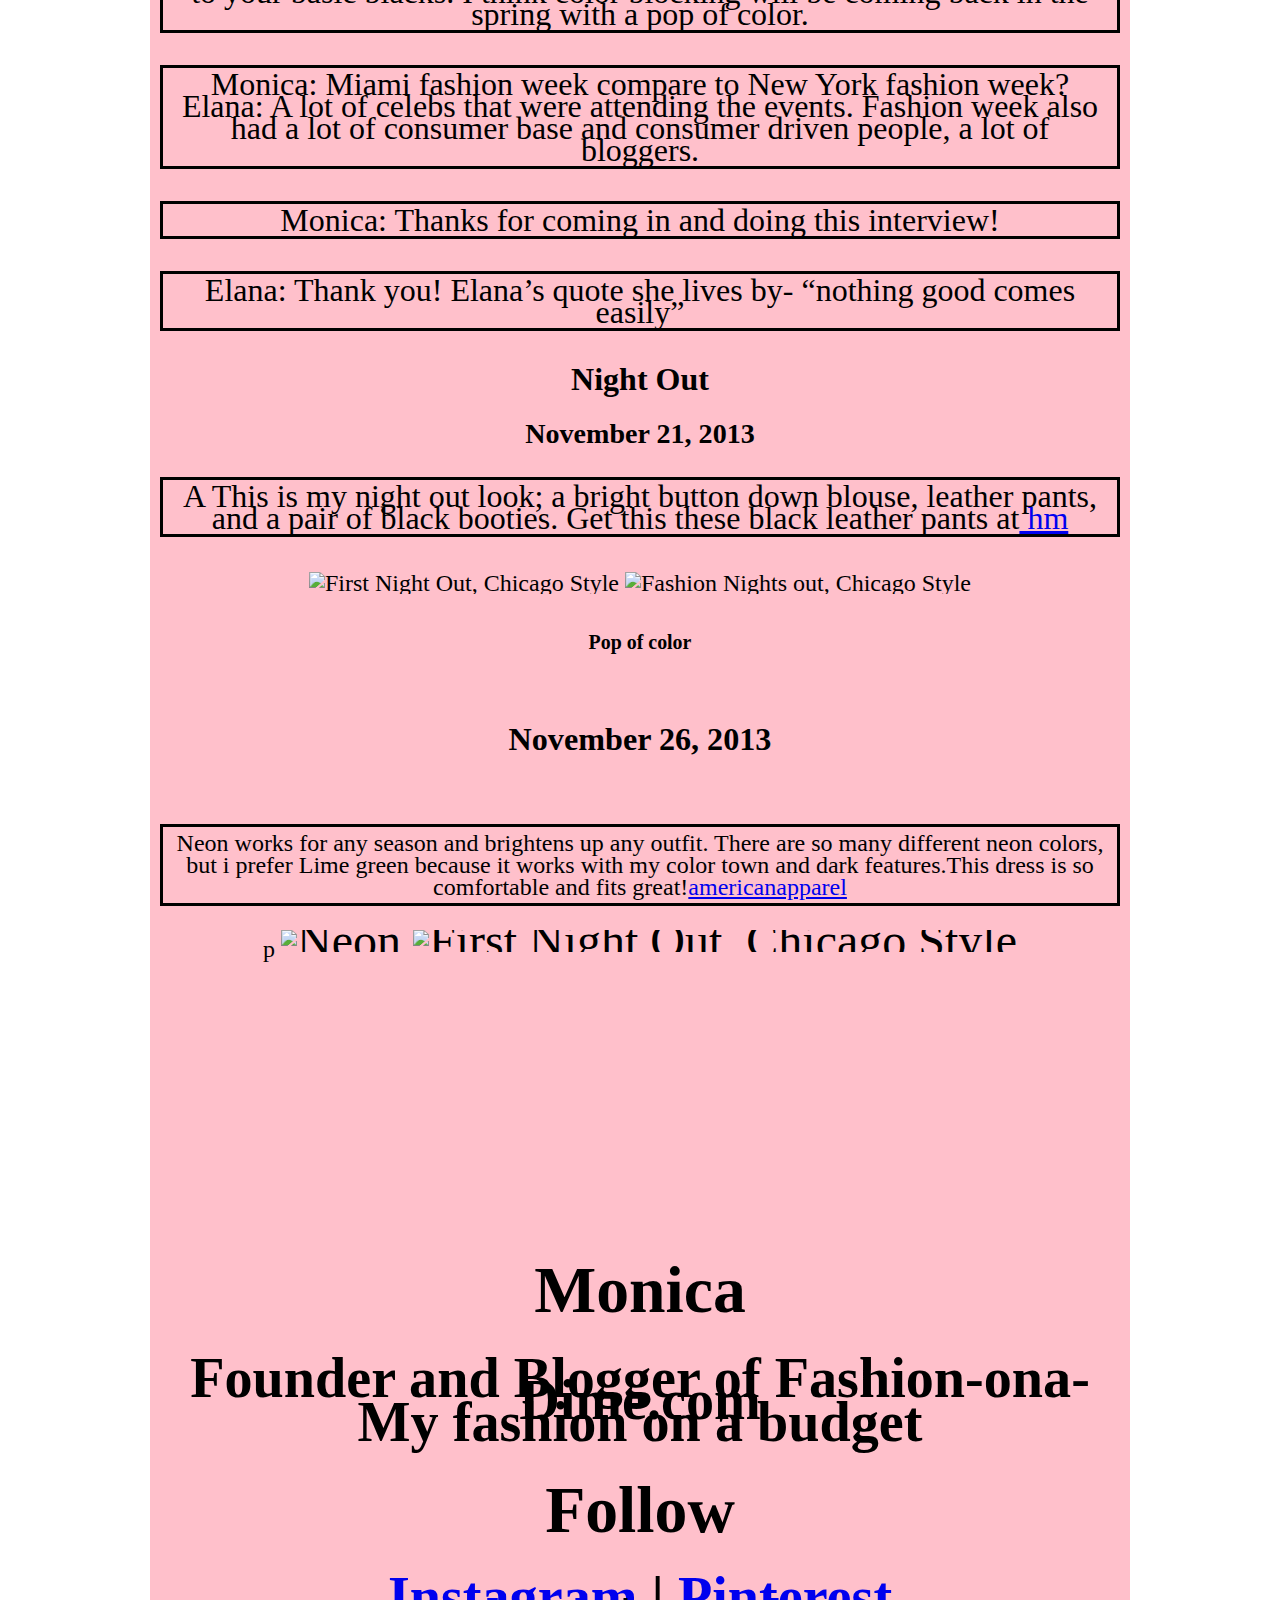
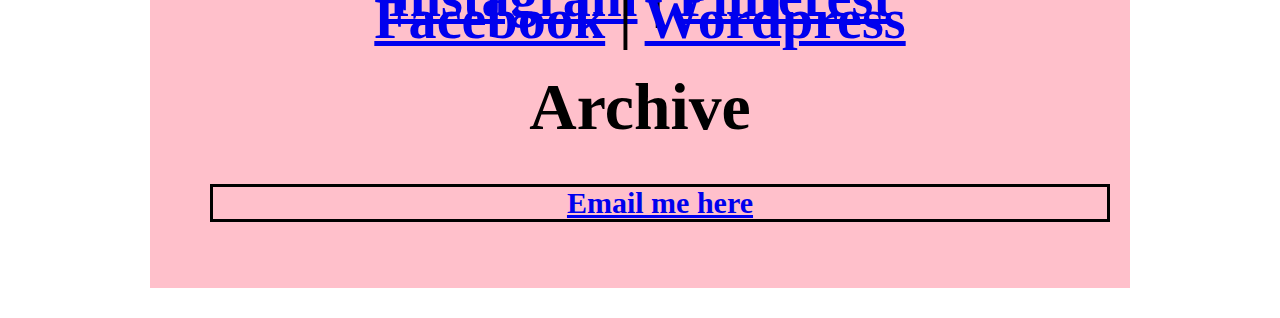
==== commit 405720fd: "moved css to stylesheet, cleaned up code a little" ====
--- a/index.html
+++ b/index.html
@@ -9,50 +9,37 @@
 <html lang="en-US">
 <!--<![endif]-->
 <head>
-<meta charset="UTF-8" />
-<meta name="viewport" content="width=device-width" />
-    <div style="text-align:center">
-<title> Fashion On a Dime </title>
+    <meta charset="UTF-8" />    
+    <meta name="viewport" content="width=device-width" />
+<div style="text-align:center">
+<title>Fashion On a Dime </title>
+<link rel="stylesheet" href="css/main.css" />
+</head>
+
 <body>
+    
 <div id="wrapper">
-    <header>
-        <font size="10">
-<style>
-p
-{
-border:3px solid black;
-padding: 5px;
-font-family: Arial;
-}
-</style>
 
-<p><h1>Monica Levin</h1>
-   <head>
-<style>
-            {
-border:3px solid black;
-}
-    
-            <nav>
+<h1>Monica Levin</h1>
 
-  
-</style>
-</head>
-<p><h2>
-    <font size="6">
+<h2>
     <a href="index.html">Home</a>
     <a href="interest.html">Interest</a>
     <a href="contact.html">Contact</a>
     <a href="resume.html">Resume</a>
-</font>
-            </h2>
+</h2>
+
 <meta name="google-site-verification" content="fGDniSQI-s4pzbQF-1H9mla808roT_0llyxbW0ChVRk" /><body class="home blog custom-font-enabled">
+    
 	<nav id="site-navigation" class="main-navigation" role="navigation">
 		<div id="navwrap">
-<div id="socialicons">
-follow @Fashion-ona-Dime: <a href="http://monicaslevin.wordpress.com/" target="_blank" title="wordpress" alt="wordpress" />wordpress</a>
+            <div id="socialicons">
+                follow @Fashion-ona-Dime: <a href="http://monicaslevin.wordpress.com/" target="_blank" title="wordpress" alt="wordpress" />wordpress</a>
   <area shape="rect" coords="47,0,68,17" href="http://instagram.com/molevin" target="_blank" alt="Instagram" title="Instagram" />
-  <area shape="rect" coords="88,0,110,17" href="https://www.facebook.com/monica.levin.146" target="_blank" title="Facebook" alt="Facebook" /> 
+  <area shape="rect" coords="88,0,110,17" href="https://www.facebook.com/monica.levin.146" target="_blank" title="Facebook" alt="Facebook" />
+        </div>
+    </div>
+</nav>
 
     
 	<div id="main" class="wrapper">
@@ -60,10 +47,8 @@
 		<div id="content" role="main">
 		
 
-       <font size="10">
        <h1>Fashion Guide</h1>
-           <article>  
-      <font size="6">  
+           <article>   
 <p> As I landed in Chicago, I didn’t waste any time and went straight out into the city. I was flabbergasted at all the great street styles that were occurring in front of my eyes. I took a mental note of the newest current trends. I didn’t waste any time and went straight to the shops to give myself a much needed make over. </p>
 <p>As I was hopping from shop to shop, I was noticing repeated trends.  If I can describe the look that has been taking the streets and stores it would have to be edgy but effortless street chic. A lot of the looks consisted of leather, black and white color, tights, boots, and plaids. I went ahead and bought all of the above! </p><p>One of my first purchases had to be leather of some sort. I found an awesome brown pleather biker jacket at<a href="http://www.hm.com/us/department/LADIES/" target="_blank"> hm</a>. Another leather purchase was a pair of vegan black leather overalls from <a href=http://www.urbanoutfitters.com/urban/index.jsp “target=”__blank”>urbanoutfitters</a>.  </p> 
  <aricle>
@@ -143,5 +128,7 @@
 		</aside><aside id="archives-3" class="widget widget_archive"><h3 class="widget-title">Archive</h3>		<ul>
        <font size="6">
     <footer>
-        <p><a href="monicaslevin@ufl.edu">Email me here</a></p
+        <p><a href="monicaslevin@ufl.edu">Email me here</a></p>
         
+        </html>
+        
--- a/css/main.css
+++ b/css/main.css
@@ -0,0 +1,97 @@
+body {
+    background-color:white;
+    font-family: georgia, "Times New Roman", serif;
+    font-size: 16px;
+    line-height: 22px;
+}
+
+
+
+p
+{
+border:3px solid black;
+padding: 5px;
+}
+
+
+#wrapper {
+    width:960px;
+    background-color:pink;
+    margin-left:auto;
+    margin-right:auto;
+    margin-top: 30px;
+    margin-bottom:30px;
+    padding: 10px;
+}
+
+nav {
+    font-size:35px;
+}
+
+
+h1 {
+    color:grey;
+    font-size: 48px;
+    line-height: 48px;
+}
+
+h2 {
+    font-size: 32px;
+    line-height: 32px;
+}
+
+footer {
+    font-size: 30px;
+    padding: 0 10px 0 10px;
+}
+        
+@media screen and (max-width: 600px) {
+    body {
+        font-size: 14px;
+        line-height: 21px;
+        padding: 3%;
+    }
+    h1, h2 {
+        text-align: center;
+    }
+    h1 {
+        font-size: 32px;
+        line-height: 32px;
+    }
+    h2 {
+        font-size: 28px;
+        line-height: 28px;
+    }
+    #wrapper {
+        border: 0;
+        margin-left: 0;
+        width: 100%;
+    } 
+    nav {
+        border: 0;
+        font-size: 18px;
+        text-align: center;
+        width: 95%;
+    }
+    nav ul {
+        list-style-type: none;
+        padding-left: 0;
+    }
+    nav li {
+        display: inline;
+        margin-right: 10px;
+    }
+    footer {
+        font-size: 14px;
+    }
+    footer ul {
+        list-style-type: none;
+    }
+    footer li {
+        display: inline;
+    }    
+      
+}
+
+ 
+
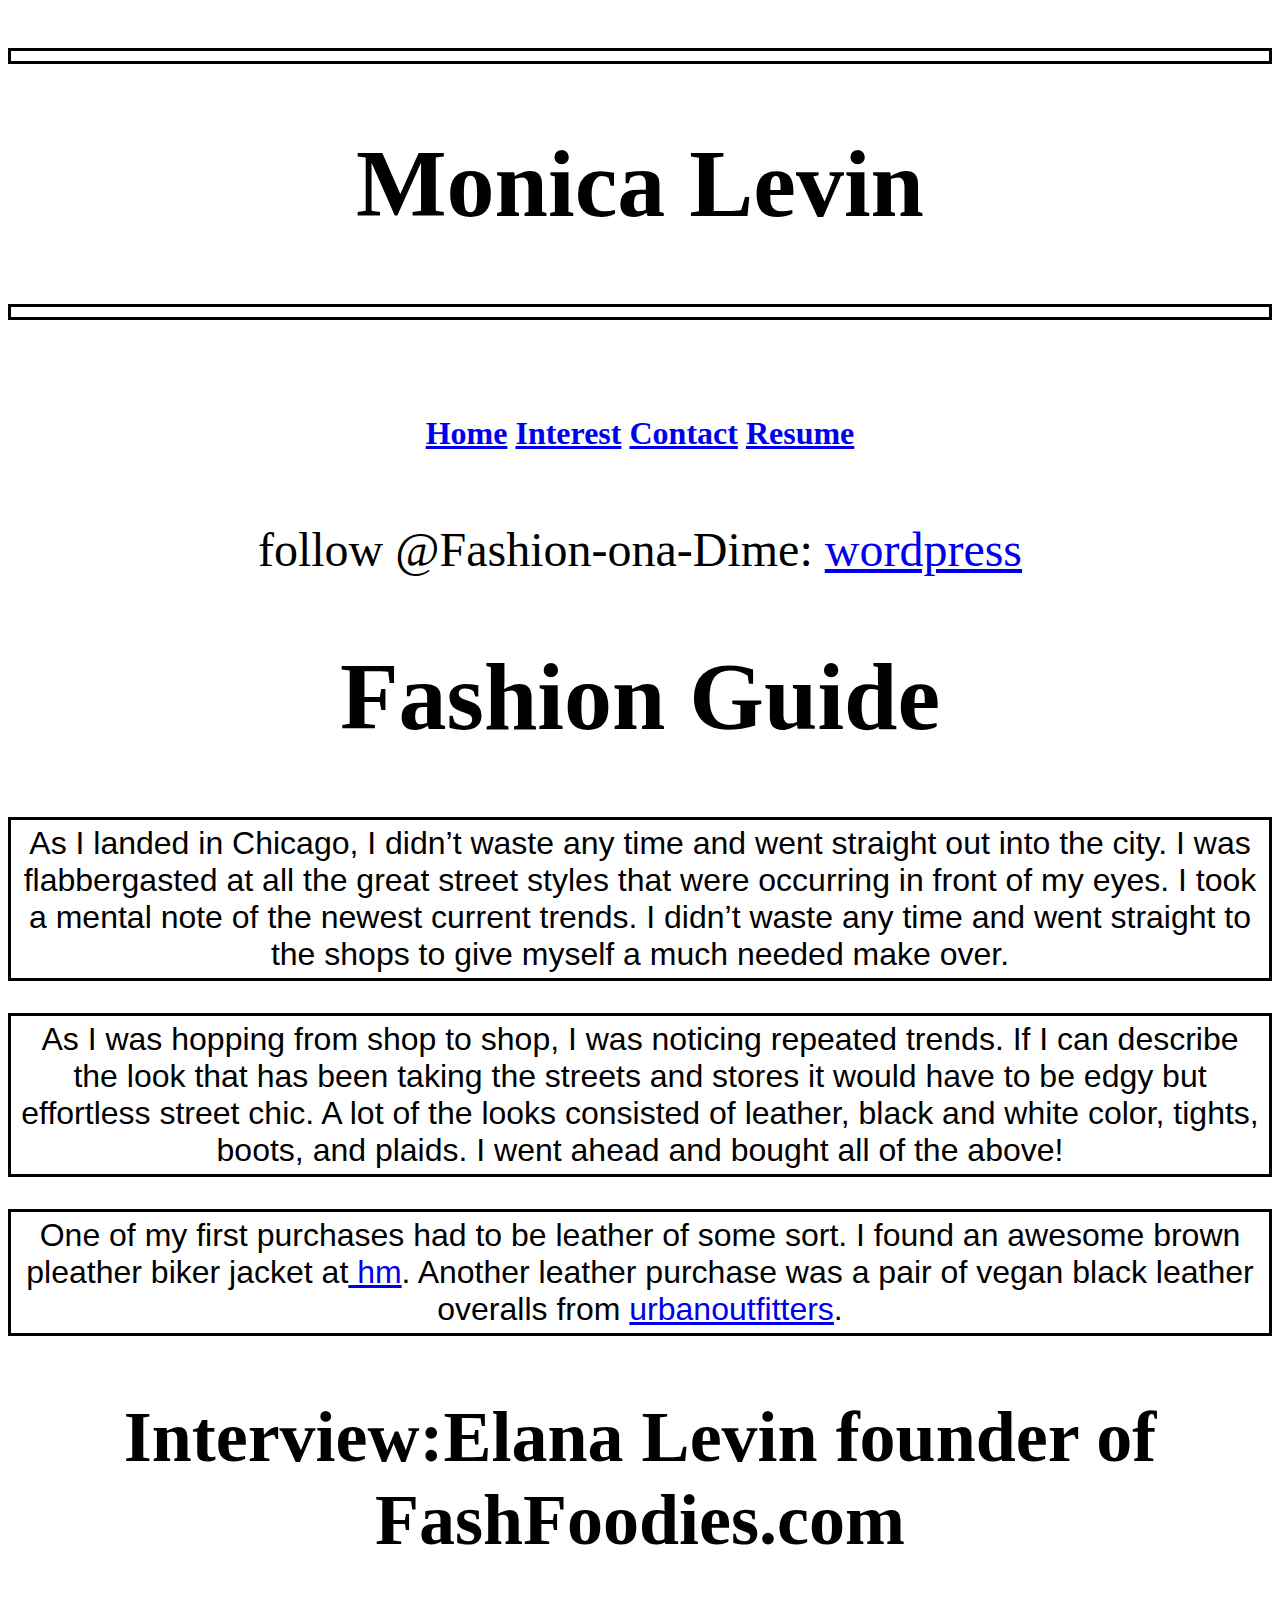
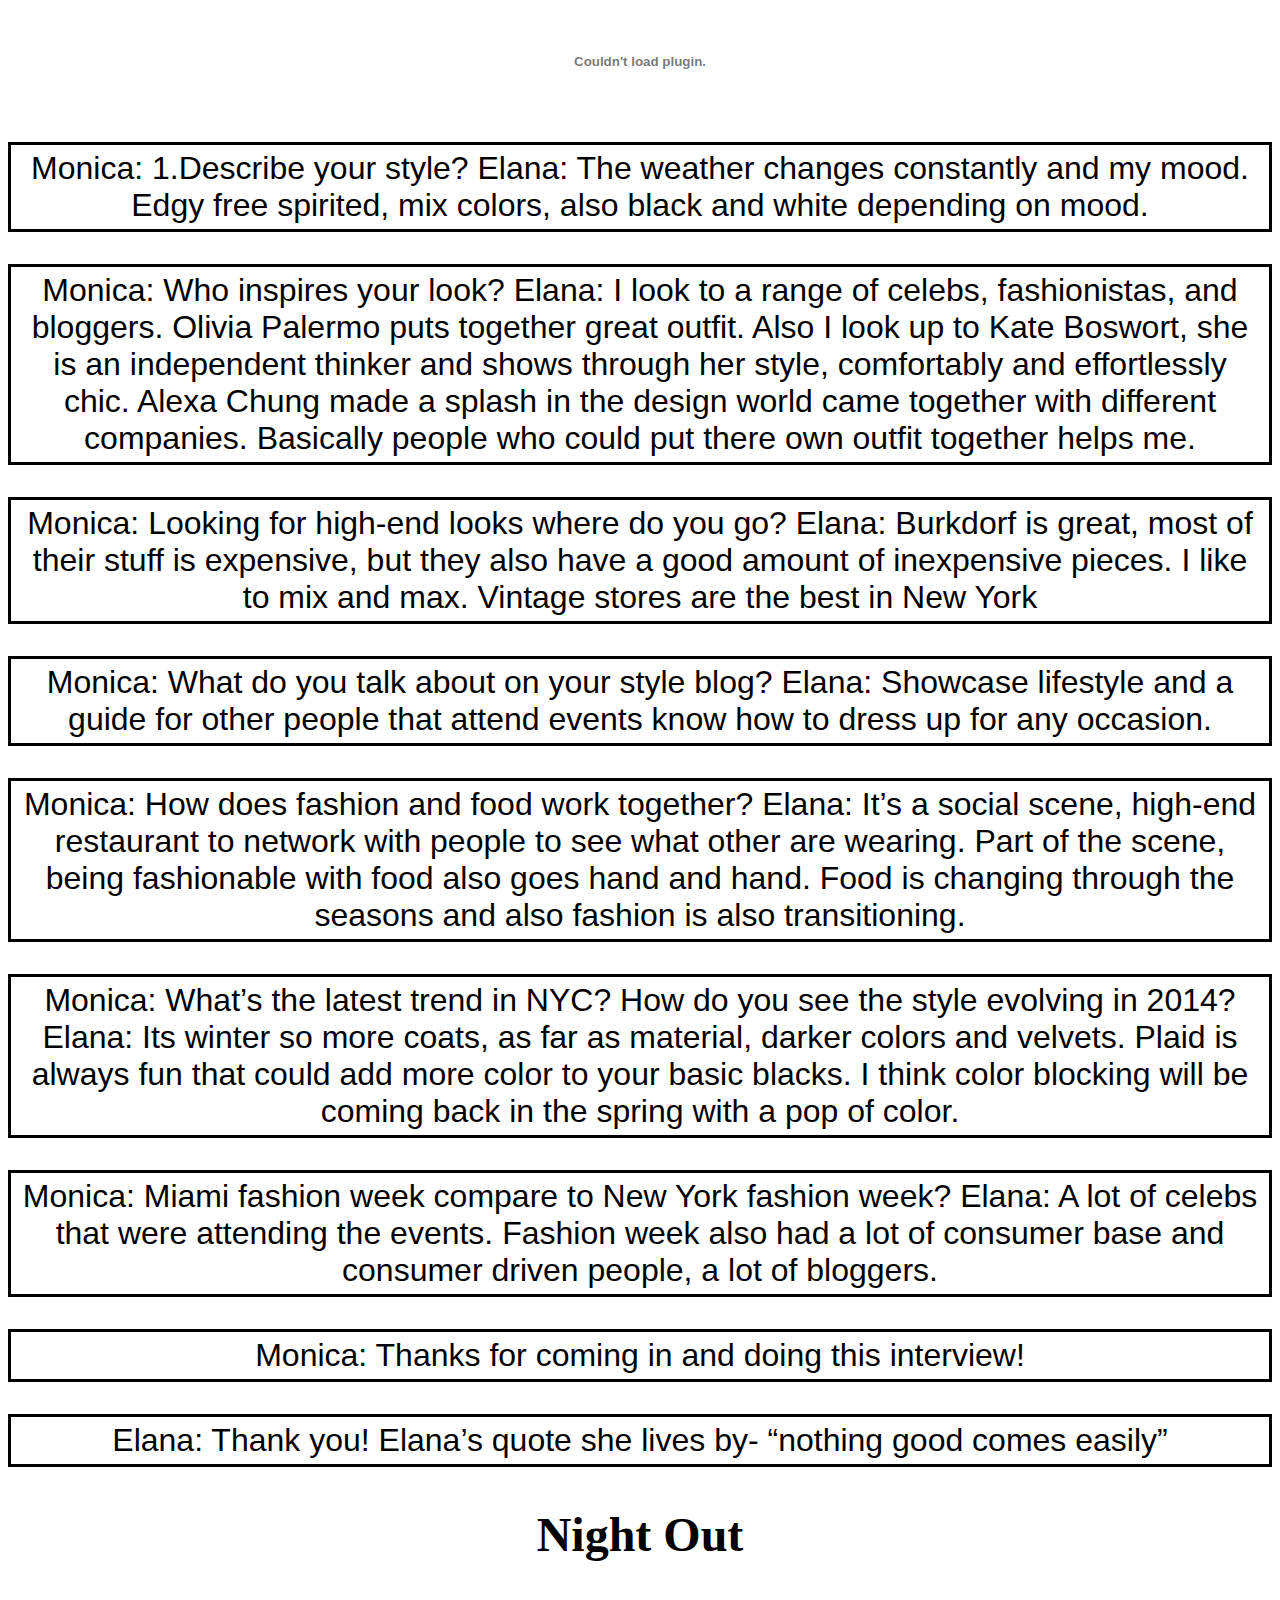
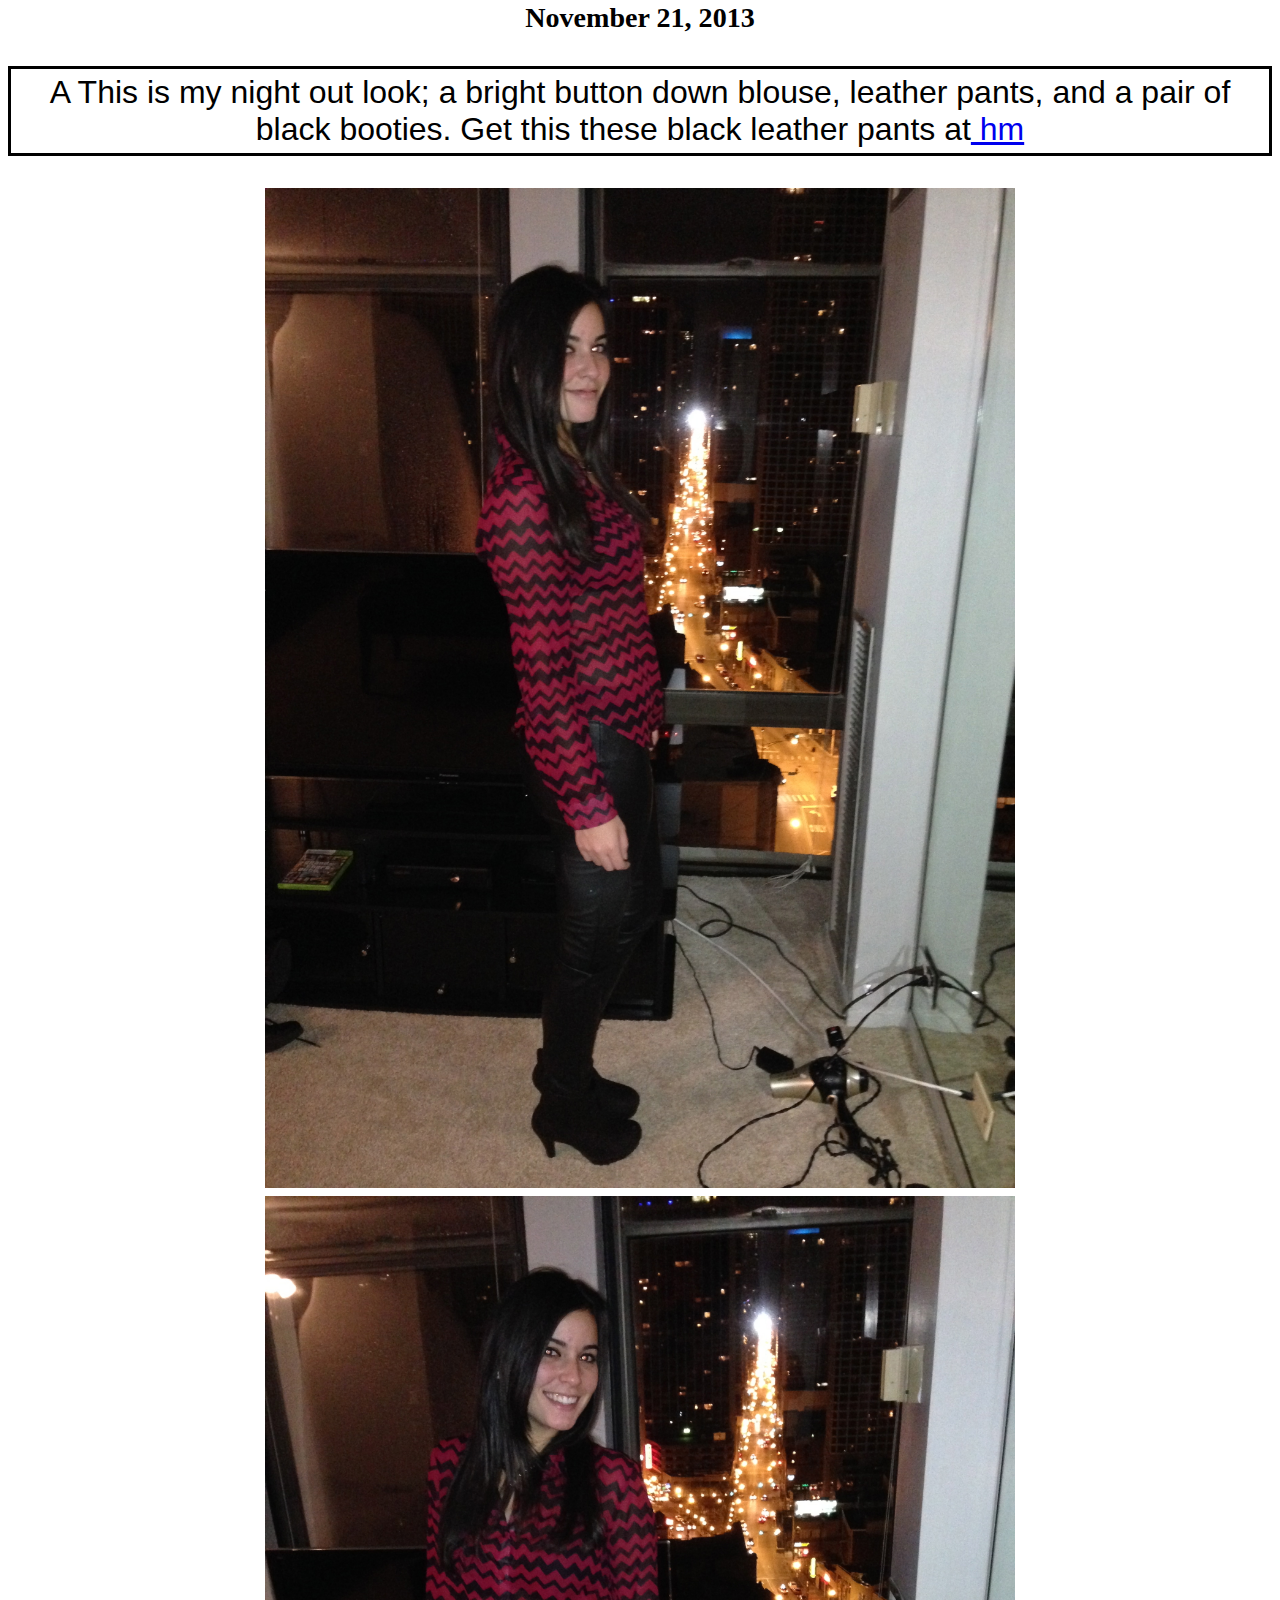
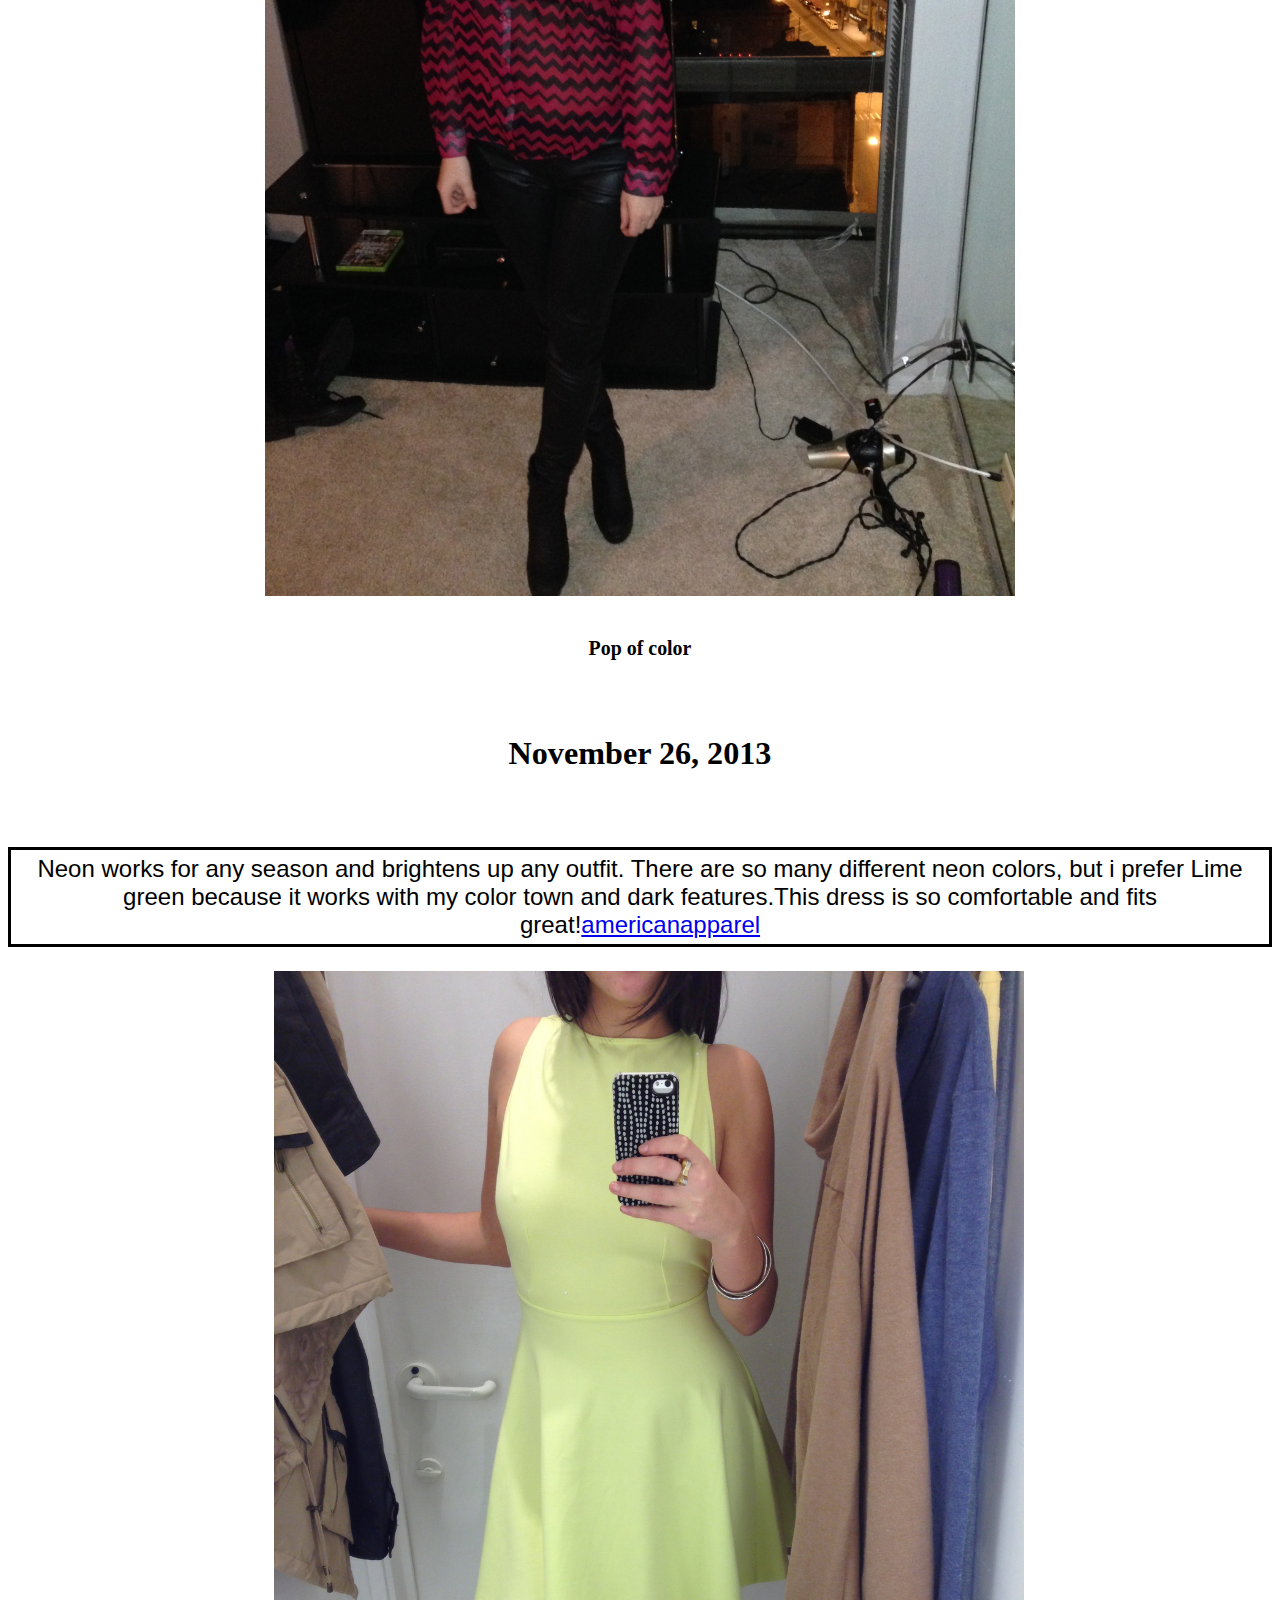
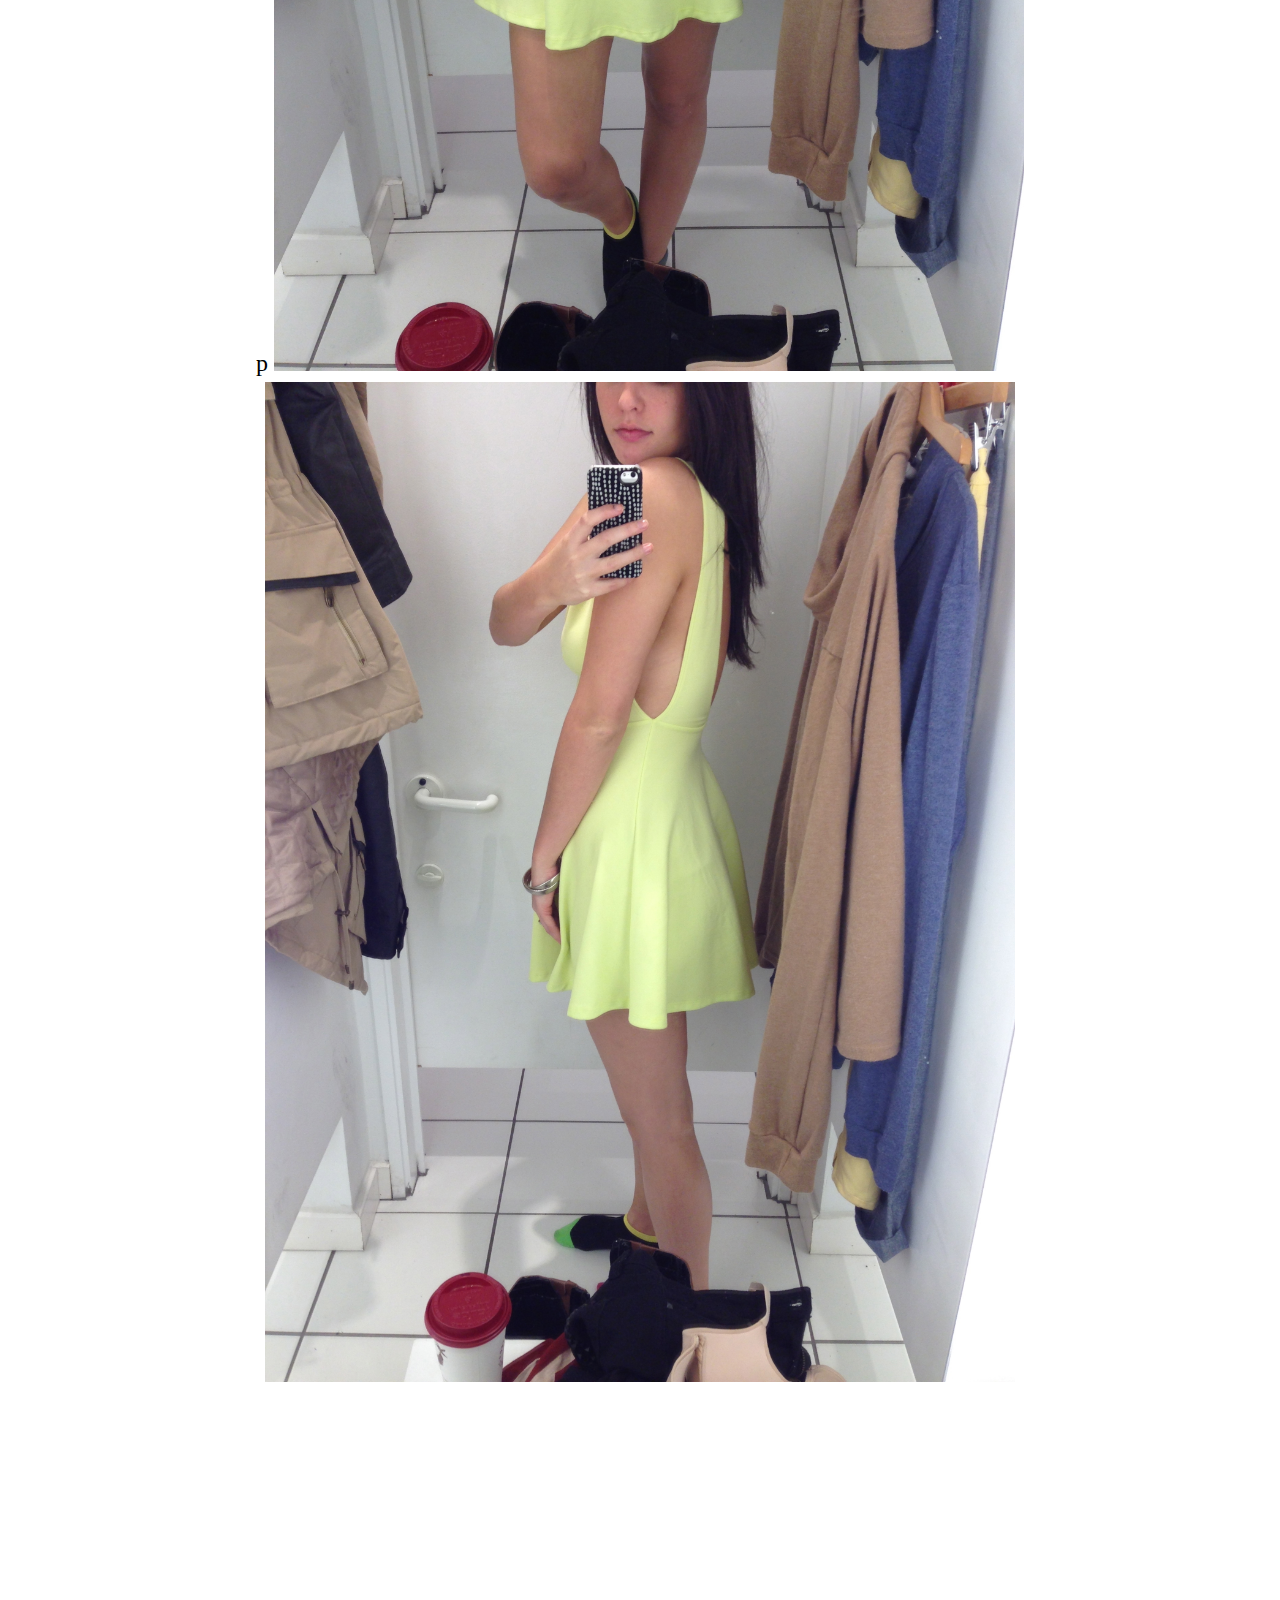
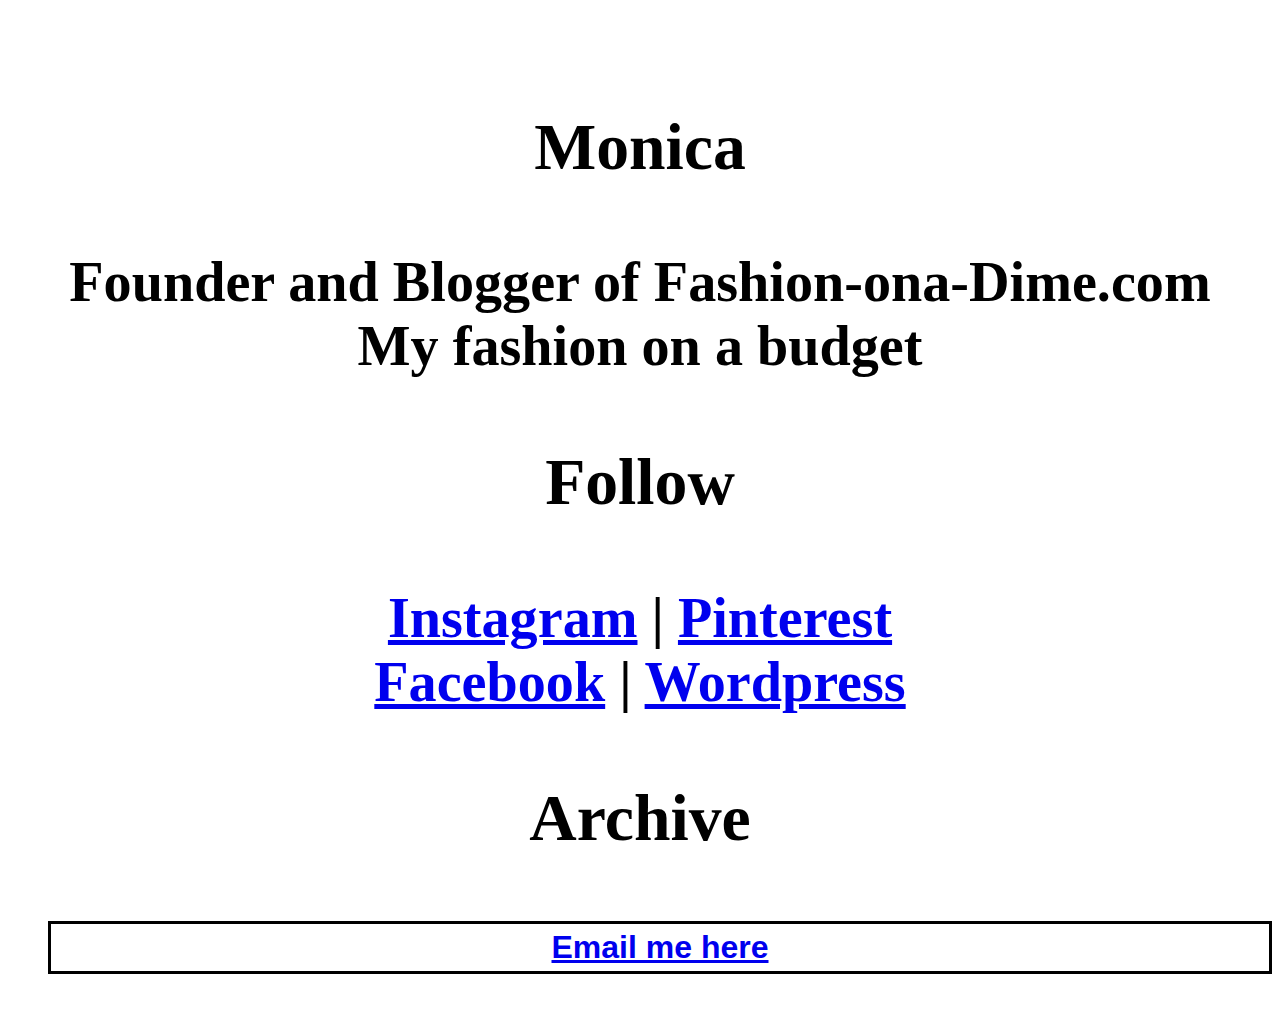
==== commit 1854e6ee: "completed" ====
--- a/index.html
+++ b/index.html
@@ -9,46 +9,61 @@
 <html lang="en-US">
 <!--<![endif]-->
 <head>
-    <meta charset="UTF-8" />    
-    <meta name="viewport" content="width=device-width" />
-<div style="text-align:center">
-<title>Fashion On a Dime </title>
-<link rel="stylesheet" href="css/main.css" />
+<meta charset="UTF-8" />
+<meta name="viewport" content="width=device-width" />
+    <div style="text-align:center">
+<title> Fashion On a Dime </title>
+<body>
+<div id="wrapper">
+    <header>
+        <font size="10">
+<style>
+p
+{
+border:3px solid black;
+padding: 5px;
+font-family: Arial;
+}
+</style>
+
+<p><h1>Monica Levin</h1>
+   <head>
+<style>
+            {
+border:3px solid black;
+}
+    
+            <nav>
+
+  
+</style>
 </head>
-
-<body>
-    
-<div id="wrapper">
-
-<h1>Monica Levin</h1>
-
-<h2>
+<p><h2>
+    <font size="6">
     <a href="index.html">Home</a>
     <a href="interest.html">Interest</a>
     <a href="contact.html">Contact</a>
     <a href="resume.html">Resume</a>
-</h2>
-
+</font>
+            </h2>
 <meta name="google-site-verification" content="fGDniSQI-s4pzbQF-1H9mla808roT_0llyxbW0ChVRk" /><body class="home blog custom-font-enabled">
-    
-	<nav id="site-navigation" class="main-navigation" role="navigation">
-		<div id="navwrap">
-            <div id="socialicons">
-                follow @Fashion-ona-Dime: <a href="http://monicaslevin.wordpress.com/" target="_blank" title="wordpress" alt="wordpress" />wordpress</a>
+        <nav id="site-navigation" class="main-navigation" role="navigation">
+                <div id="navwrap">
+<div id="socialicons">
+follow @Fashion-ona-Dime: <a href="http://monicaslevin.wordpress.com/" target="_blank" title="wordpress" alt="wordpress" />wordpress</a>
   <area shape="rect" coords="47,0,68,17" href="http://instagram.com/molevin" target="_blank" alt="Instagram" title="Instagram" />
-  <area shape="rect" coords="88,0,110,17" href="https://www.facebook.com/monica.levin.146" target="_blank" title="Facebook" alt="Facebook" />
-        </div>
-    </div>
-</nav>
+  <area shape="rect" coords="88,0,110,17" href="https://www.facebook.com/monica.levin.146" target="_blank" title="Facebook" alt="Facebook" /> 
 
     
-	<div id="main" class="wrapper">
-	<div id="primary" class="site-content">
-		<div id="content" role="main">
-		
+        <div id="main" class="wrapper">
+        <div id="primary" class="site-content">
+                <div id="content" role="main">
+                
 
+       <font size="10">
        <h1>Fashion Guide</h1>
-           <article>   
+           <article>  
+      <font size="6">  
 <p> As I landed in Chicago, I didn’t waste any time and went straight out into the city. I was flabbergasted at all the great street styles that were occurring in front of my eyes. I took a mental note of the newest current trends. I didn’t waste any time and went straight to the shops to give myself a much needed make over. </p>
 <p>As I was hopping from shop to shop, I was noticing repeated trends.  If I can describe the look that has been taking the streets and stores it would have to be edgy but effortless street chic. A lot of the looks consisted of leather, black and white color, tights, boots, and plaids. I went ahead and bought all of the above! </p><p>One of my first purchases had to be leather of some sort. I found an awesome brown pleather biker jacket at<a href="http://www.hm.com/us/department/LADIES/" target="_blank"> hm</a>. Another leather purchase was a pair of vegan black leather overalls from <a href=http://www.urbanoutfitters.com/urban/index.jsp “target=”__blank”>urbanoutfitters</a>.  </p> 
  <aricle>
@@ -119,16 +134,13 @@
 googletag.cmd.push(function() { googletag.display('div-gpt-ad-1384577875138-2'); });
 </script>
 </div>
-<aside id="text-3" class="widget widget_text"><h3 class="widget-title">		<div class="textwidget">
-    <a  | /aside><aside id="text-2" class="widget widget_text"><h3 class="widget-title">Monica</h3>			<div class="textwidget">Founder and Blogger of Fashion-ona-Dime.com<br>
-My fashion on a budget</div></aside><aside id="text-3" class="widget widget_text"><h3 class="widget-title">Follow</h3>			<div class="textwidget"><a href="href="                                                                                                                 href="http://instagram.com/molevin">Instagram</a> | 
+<aside id="text-3" class="widget widget_text"><h3 class="widget-title">                <div class="textwidget">
+    <a  | /aside><aside id="text-2" class="widget widget_text"><h3 class="widget-title">Monica</h3>                        <div class="textwidget">Founder and Blogger of Fashion-ona-Dime.com<br>
+My fashion on a budget</div></aside><aside id="text-3" class="widget widget_text"><h3 class="widget-title">Follow</h3>                        <div class="textwidget"><a href="href="                                                                                                                 href="http://instagram.com/molevin">Instagram</a> | 
 <a href="http://www.pinterest.com/luvchik410">Pinterest</a><br>
 <a href=https://www.facebook.com/monica.levin.146>Facebook</a> | 
 <a href="http://monicaslevin.wordpress.com/">Wordpress</a></div>
-		</aside><aside id="archives-3" class="widget widget_archive"><h3 class="widget-title">Archive</h3>		<ul>
+                </aside><aside id="archives-3" class="widget widget_archive"><h3 class="widget-title">Archive</h3>                <ul>
        <font size="6">
     <footer>
-        <p><a href="monicaslevin@ufl.edu">Email me here</a></p>
-        
-        </html>
-        
+        <p><a href="monicaslevin@ufl.edu">Email me here</a></p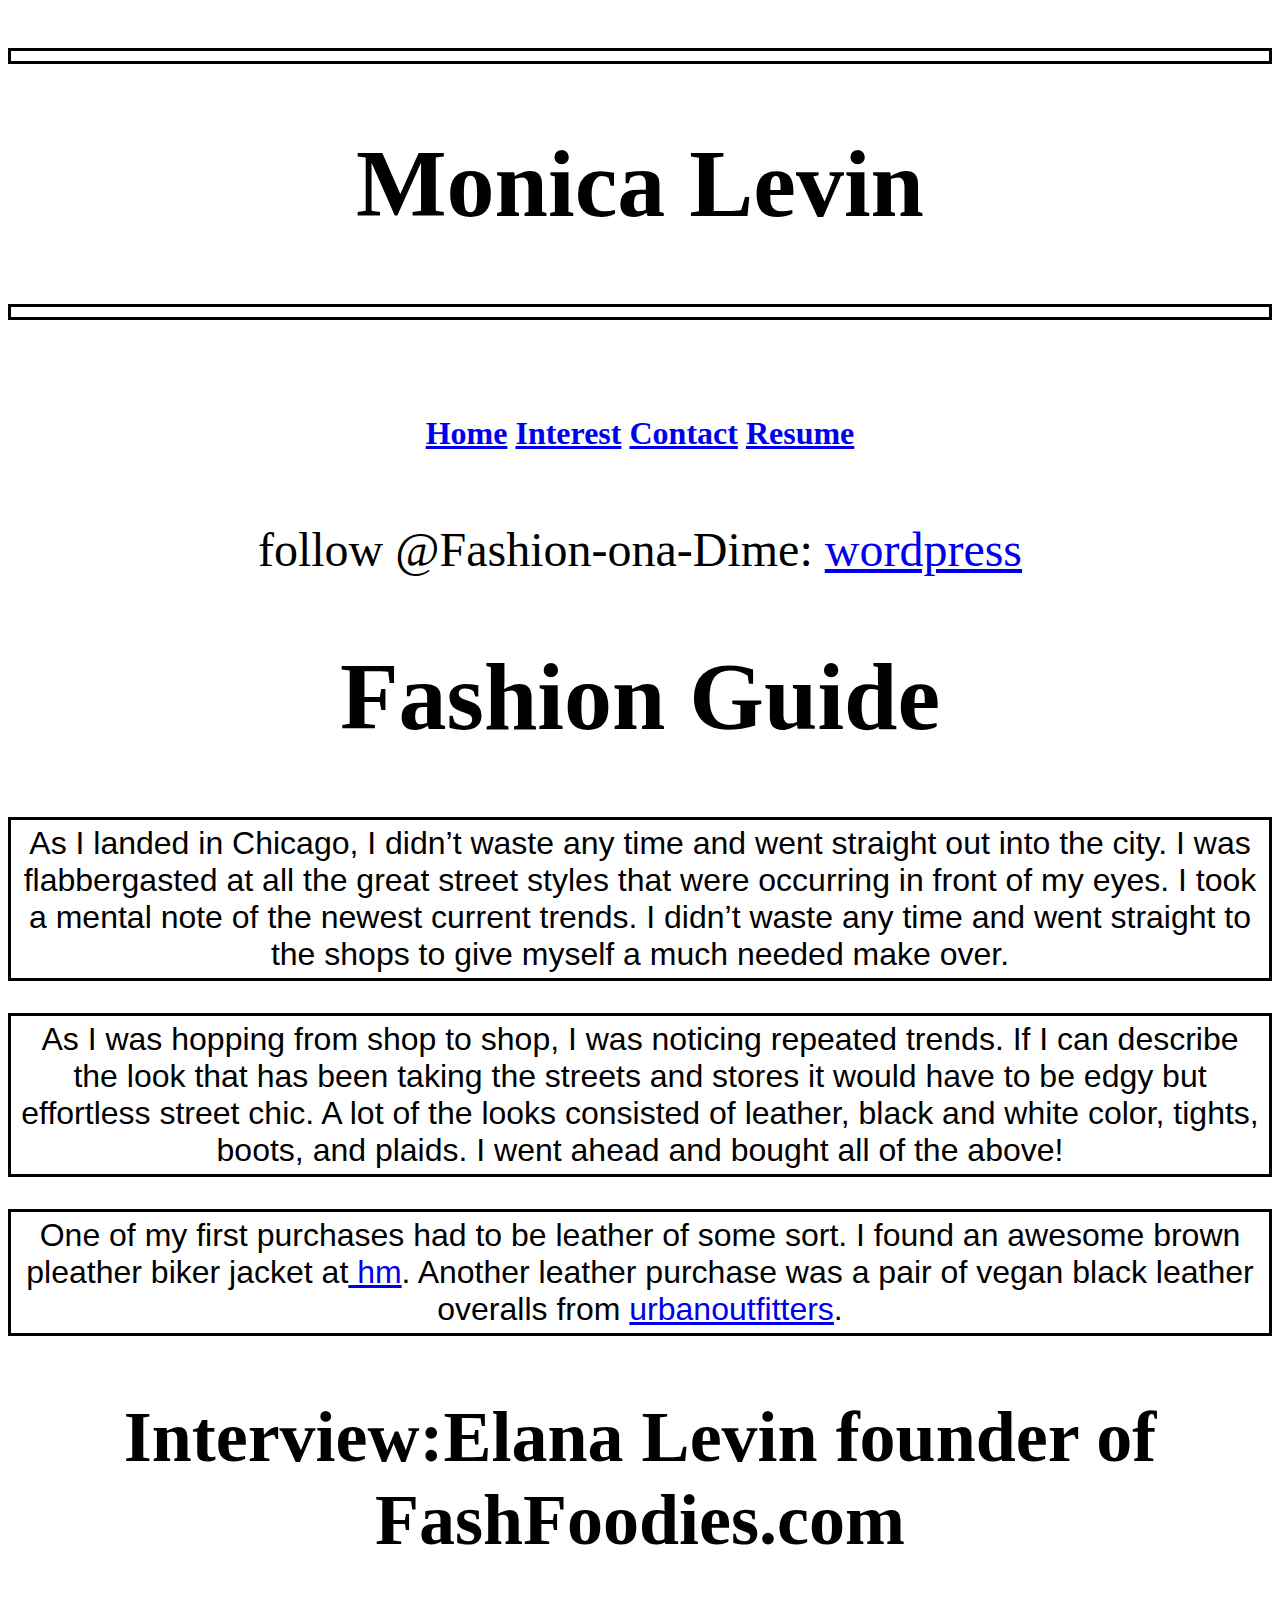
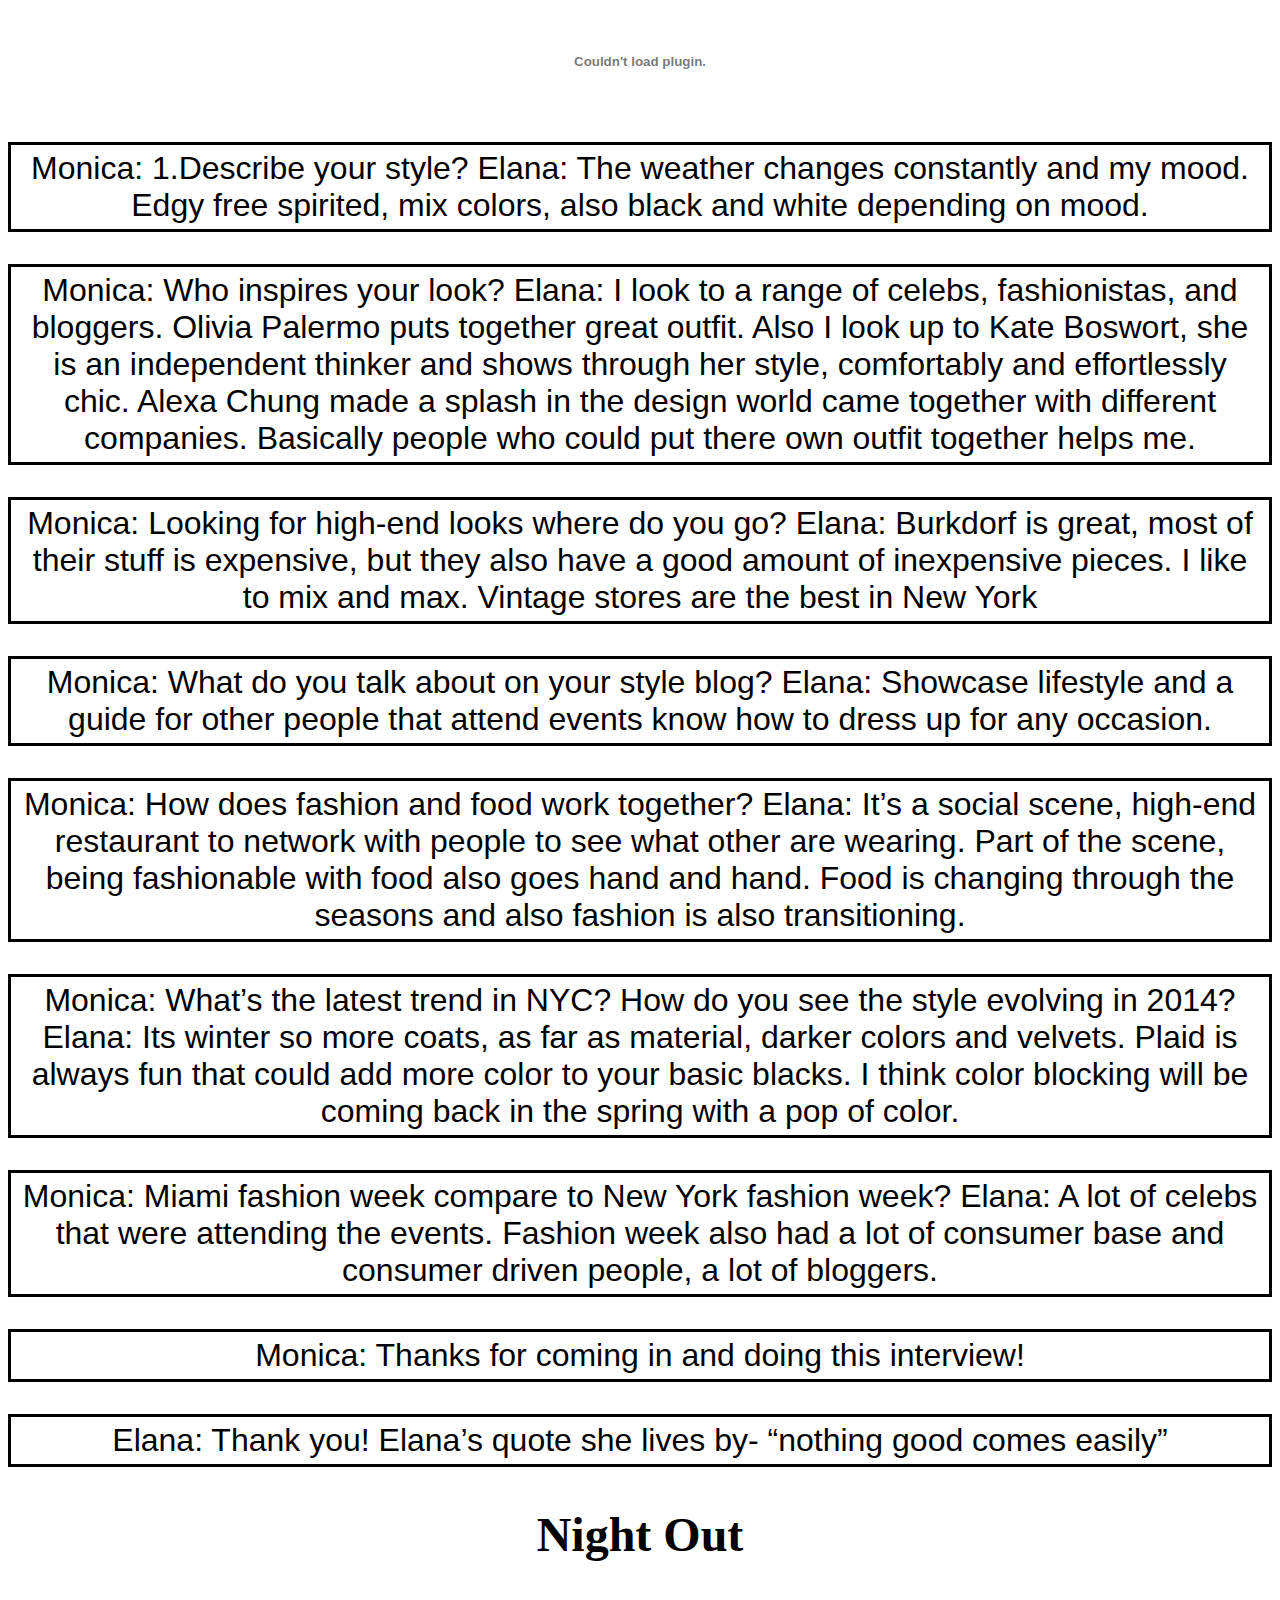
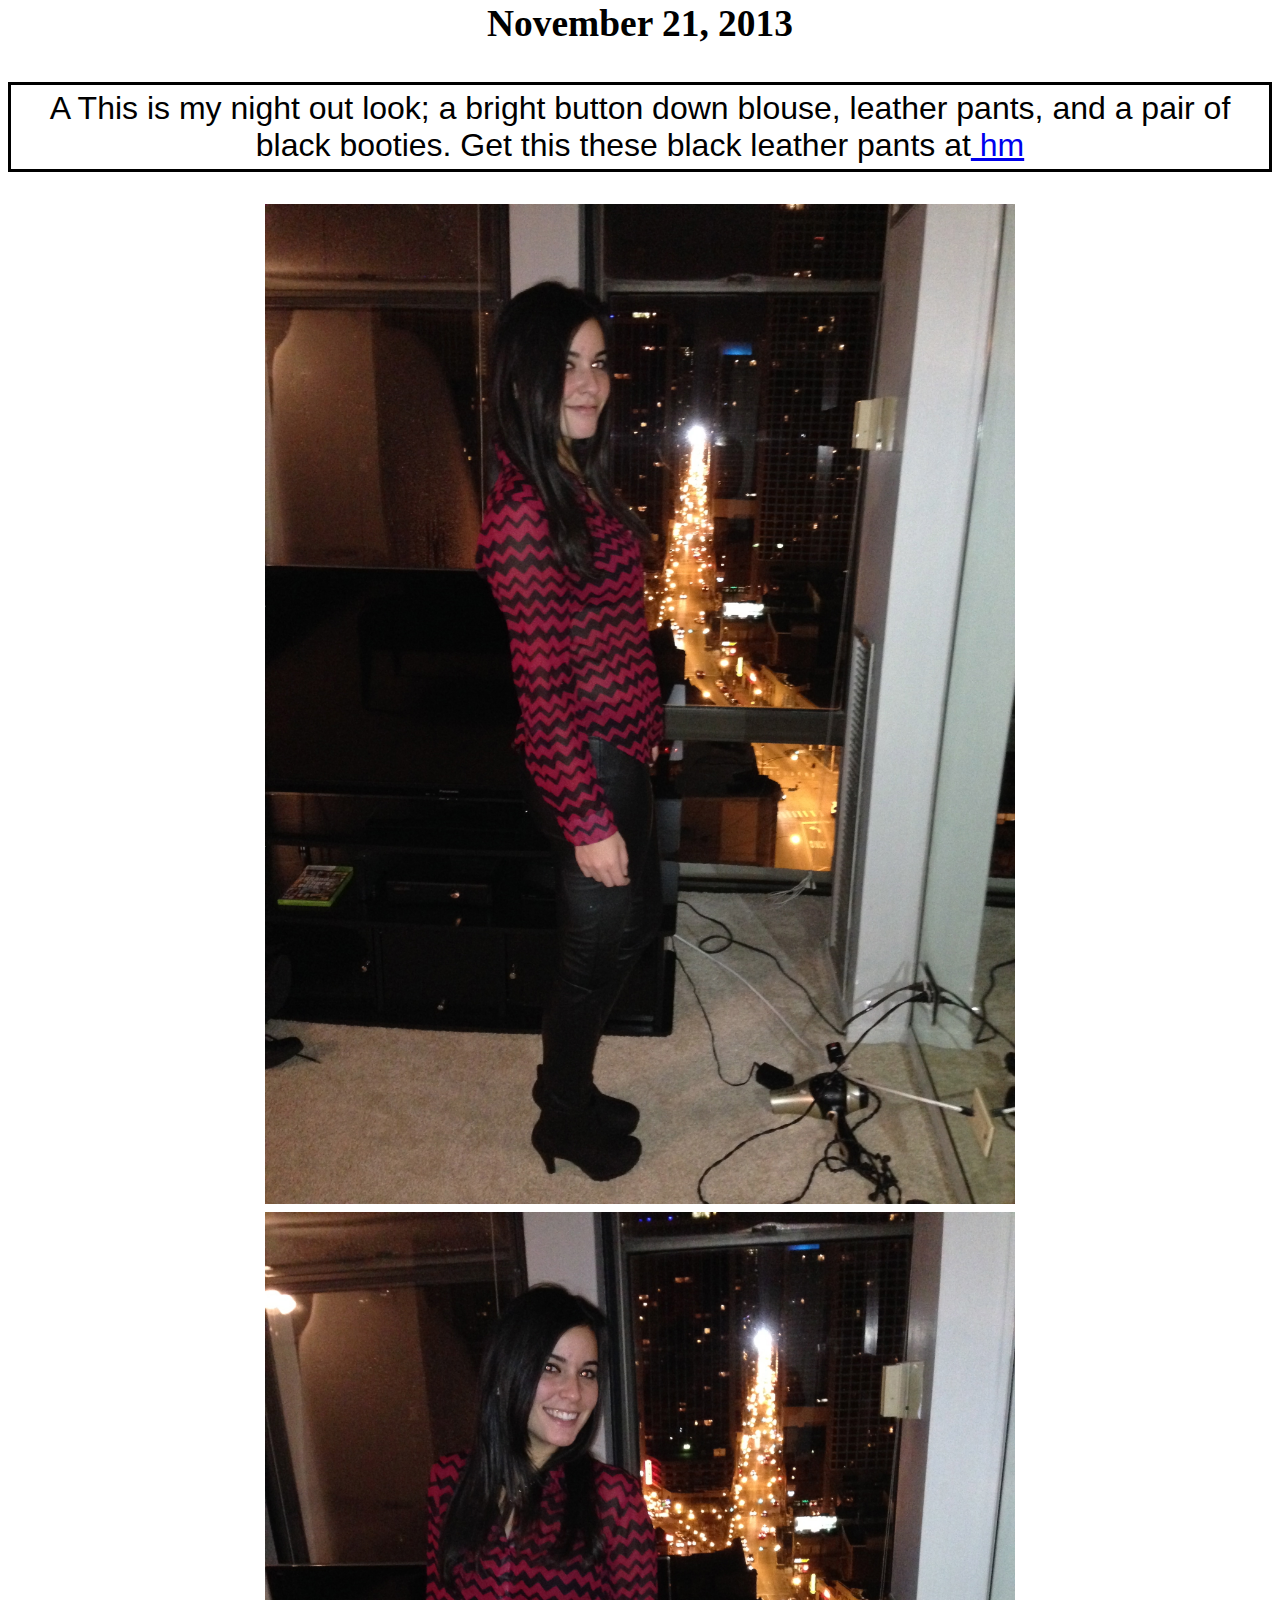
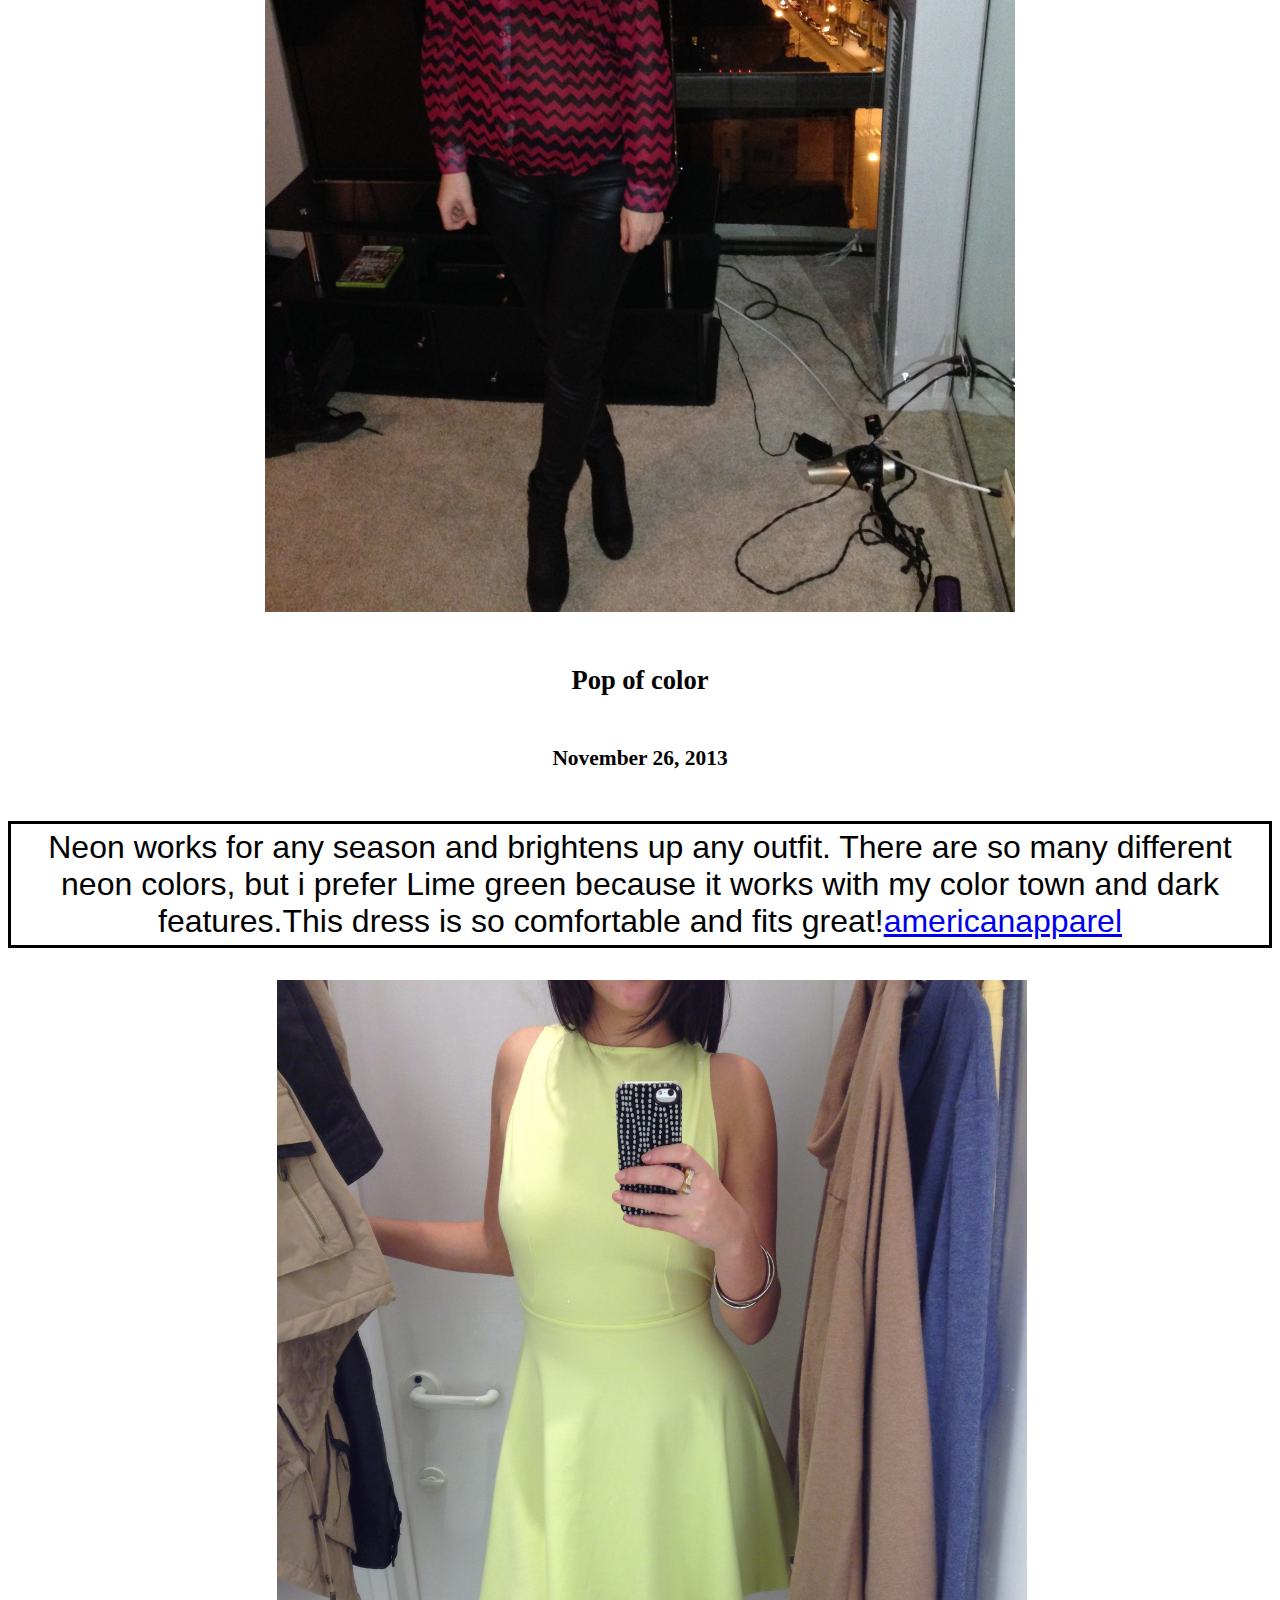
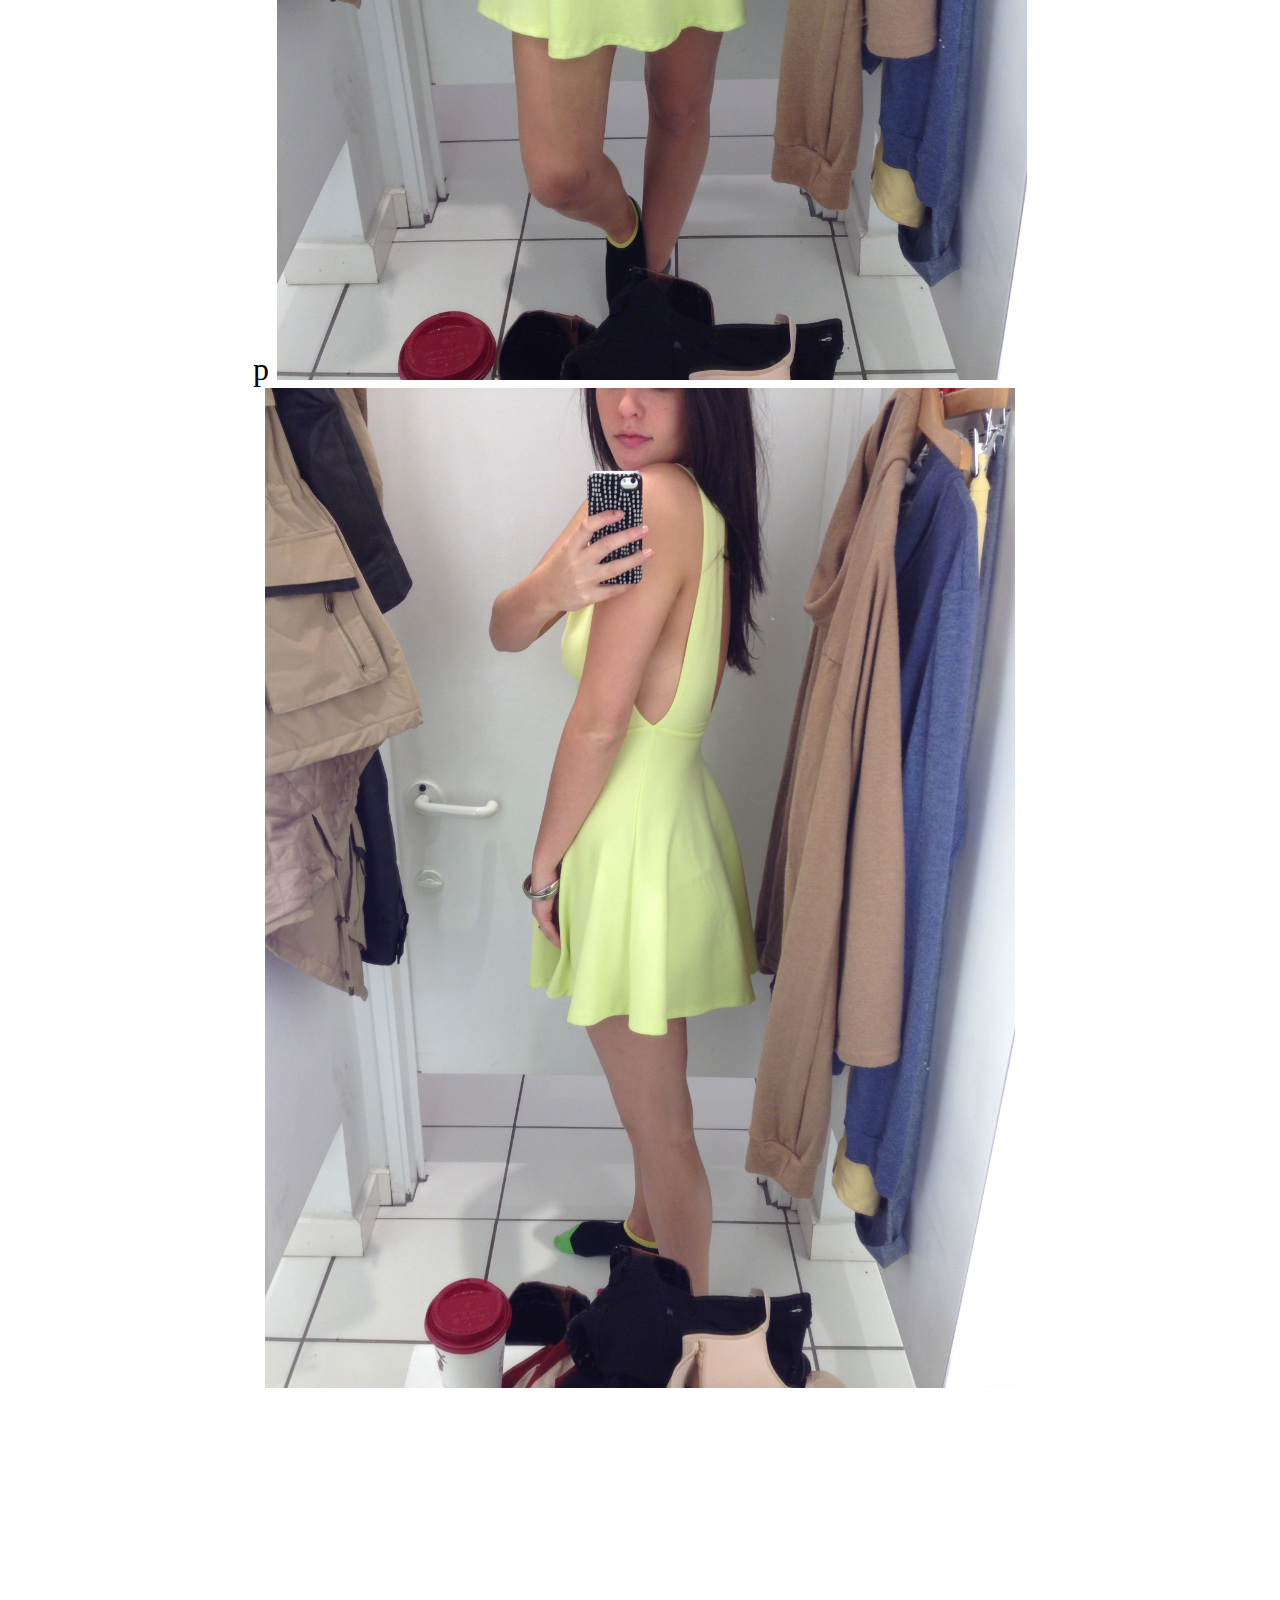
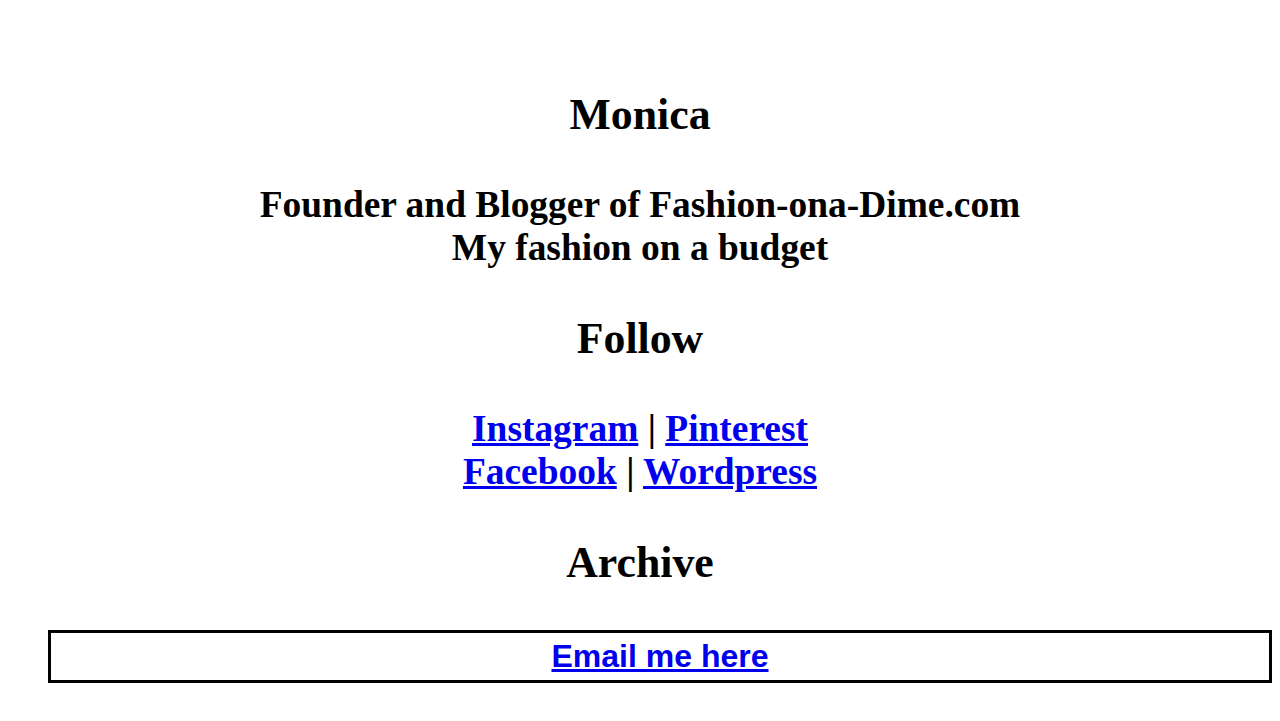
==== commit 9948d620: "Dave helped me with some stuff in the last lab." ====
--- a/index.html
+++ b/index.html
@@ -34,7 +34,6 @@
 }
     
             <nav>
-
   
 </style>
 </head>
@@ -50,7 +49,7 @@
         <nav id="site-navigation" class="main-navigation" role="navigation">
                 <div id="navwrap">
 <div id="socialicons">
-follow @Fashion-ona-Dime: <a href="http://monicaslevin.wordpress.com/" target="_blank" title="wordpress" alt="wordpress" />wordpress</a>
+follow @Fashion-ona-Dime: <a href="http://monicaslevin.wordpress.com/" target="_blank" title="wordpress" alt="wordpress">wordpress</a>
   <area shape="rect" coords="47,0,68,17" href="http://instagram.com/molevin" target="_blank" alt="Instagram" title="Instagram" />
   <area shape="rect" coords="88,0,110,17" href="https://www.facebook.com/monica.levin.146" target="_blank" title="Facebook" alt="Facebook" /> 
 
@@ -74,10 +73,9 @@
     
         
         <object height="81" width="100%" id="myPlayer" classid="clsid:D27CDB6E-AE6D-11cf-96B8-444553540000">
-          <param name="movie" value="http://player.soundcloud.com/player.swf?url=https%3A//api.soundcloud.com/tracks/123130183&amp;color=#0700ff&amp;auto_play=true&amp;show_artwork=true&enable_api=true&object_id=myPlayer"></param>
-          <param name="allowscriptaccess" value="always"></param>
-          <embed allowscriptaccess="always" height="81" src="http://player.soundcloud.com/player.swf?url=https%3A//api.soundcloud.com/tracks/123130183&amp;color=#0700ff&amp;auto_play=true&amp;show_artwork=true&enable_api=true&object_id=myPlayer" type="application/x-shockwave-flash" width="100%" name="myPlayer"></embed>
-        </object>
+          <param name="movie" value="http://player.soundcloud.com/player.swf?url=https%3A//api.soundcloud.com/tracks/123130183&amp;color=#0700ff&amp;auto_play=true&amp;show_artwork=true&enable_api=true&object_id=myPlayer">
+          <param name="allowscriptaccess" value="always">
+          <embed allowscriptaccess="always" height="81" src="http://player.soundcloud.com/player.swf?url=https%3A//api.soundcloud.com/tracks/123130183&amp;color=#0700ff&amp;auto_play=true&amp;show_artwork=true&enable_api=true&object_id=myPlayer" type="application/x-shockwave-flash" width="100%" name="myPlayer">
 
        
 
@@ -109,22 +107,17 @@
 Elana’s quote she lives by- “nothing good comes easily”</p>
             
             <h2>Night Out</h2>
-          <font size="5">
-          <h3>November 21, 2013</h3>
-             <font size="6">           
+          <h3>November 21, 2013</h3>           
 <p>A This is my night out look; a bright button down blouse, leather pants, and a pair of black booties. Get this these black leather pants at<a href="http://www.hm.com/us/department/LADIES/" target="_blank"> hm</a> 
- </p></font>    
+ </p>   
          <img src="img/outfitnightone.jpg" width="750" height="1000" alt="First Night Out, Chicago Style">     
               
           <img src="img/outfitnightone:two.jpg" width="750" height="1000" alt="Fashion Nights out, Chicago Style">     
 
 
 <h5>Pop of color </h5>
-<font size="8">
-<h6>November 26, 2013</h6> 
-   <font size="5"> 
+<h6>November 26, 2013</h6>  
     <p>Neon works for any season and brightens up any outfit. There are so many different neon colors, but i prefer Lime green because it works with my color town and dark features.This dress is so comfortable and fits great!<a href="http://www.americanapparel.net/">americanapparel</a>  </p>p
- </font>
 <img src="img/neondress.jpg" width="750" height="1000" alt="Neon">    
     <img src="img/neondress2.jpg" width="750" height="1000" alt="First Night Out, Chicago Style">    
     
@@ -136,7 +129,7 @@
 </div>
 <aside id="text-3" class="widget widget_text"><h3 class="widget-title">                <div class="textwidget">
     <a  | /aside><aside id="text-2" class="widget widget_text"><h3 class="widget-title">Monica</h3>                        <div class="textwidget">Founder and Blogger of Fashion-ona-Dime.com<br>
-My fashion on a budget</div></aside><aside id="text-3" class="widget widget_text"><h3 class="widget-title">Follow</h3>                        <div class="textwidget"><a href="href="                                                                                                                 href="http://instagram.com/molevin">Instagram</a> | 
+My fashion on a budget</div></aside><aside id="text-3" class="widget widget_text"><h3 class="widget-title">Follow</h3>                        <div class="textwidget"><a href="http://instagram.com/molevin">Instagram</a> | 
 <a href="http://www.pinterest.com/luvchik410">Pinterest</a><br>
 <a href=https://www.facebook.com/monica.levin.146>Facebook</a> | 
 <a href="http://monicaslevin.wordpress.com/">Wordpress</a></div>
